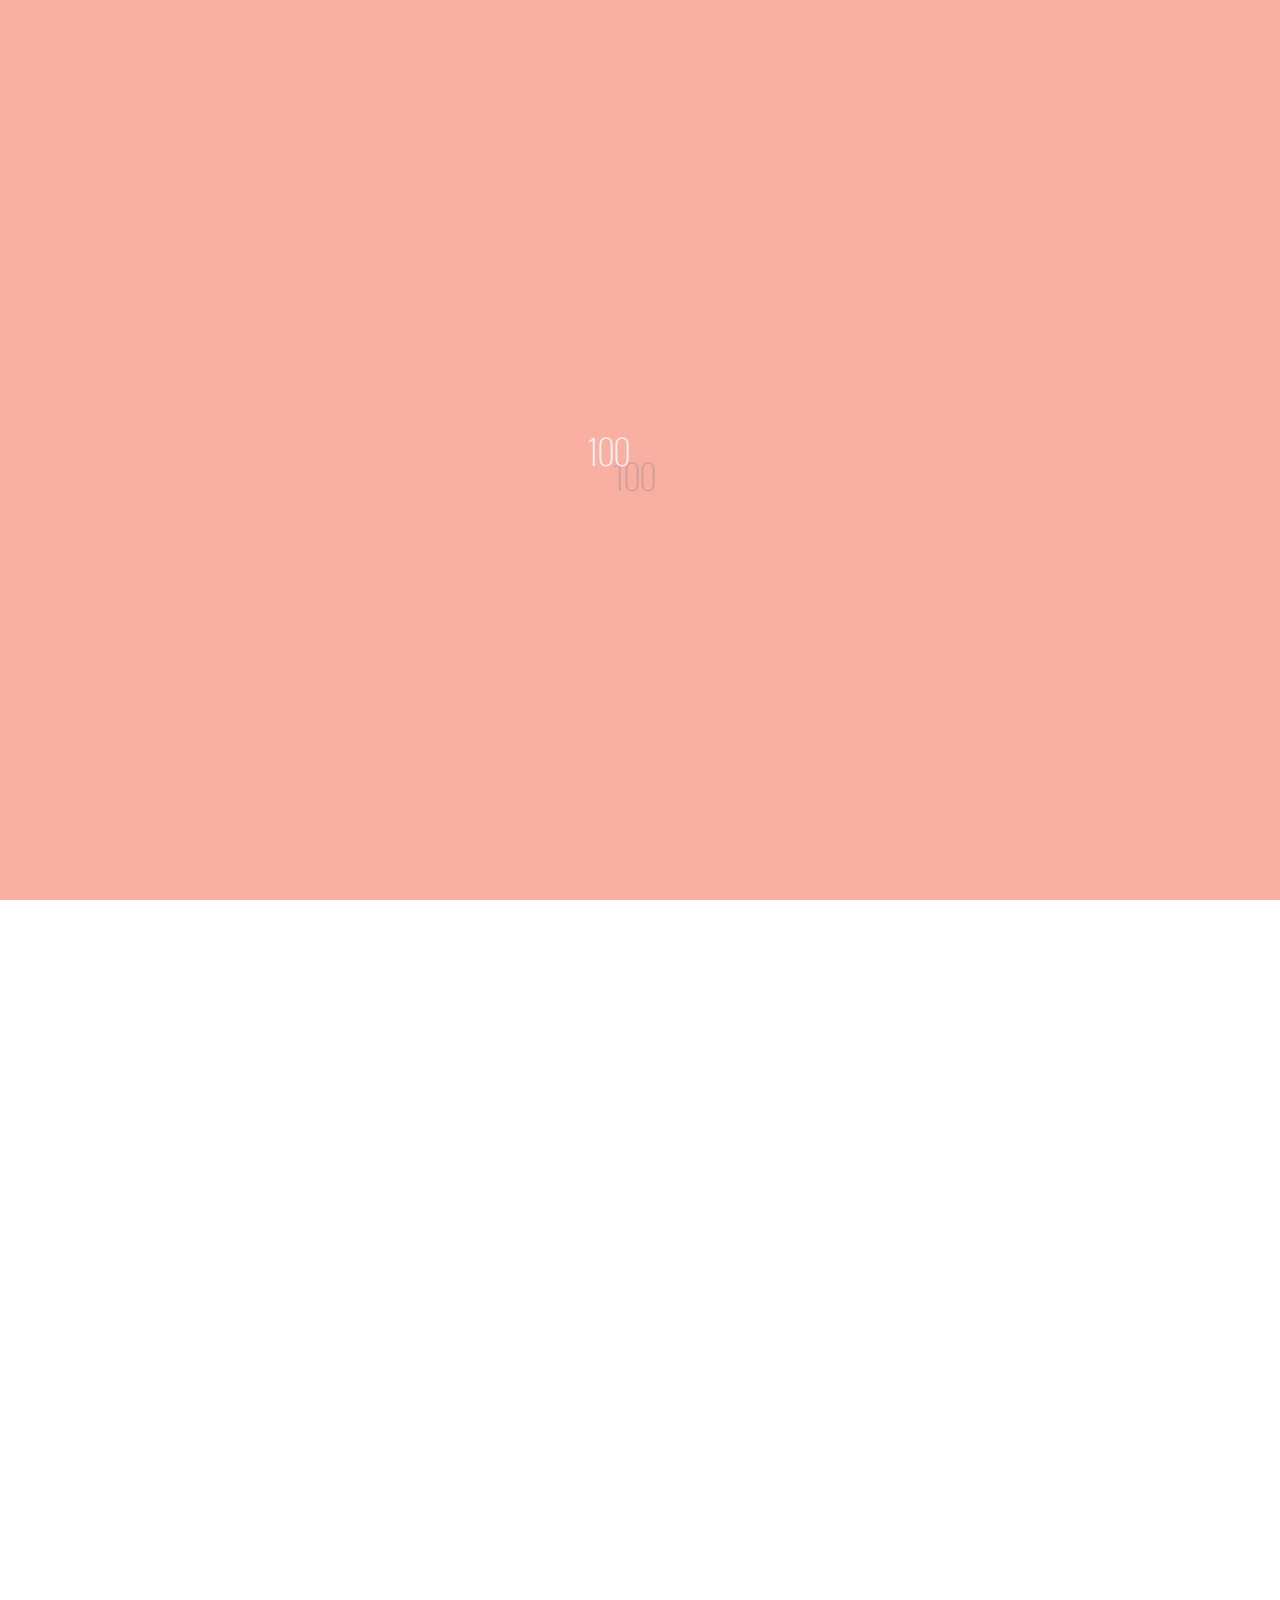
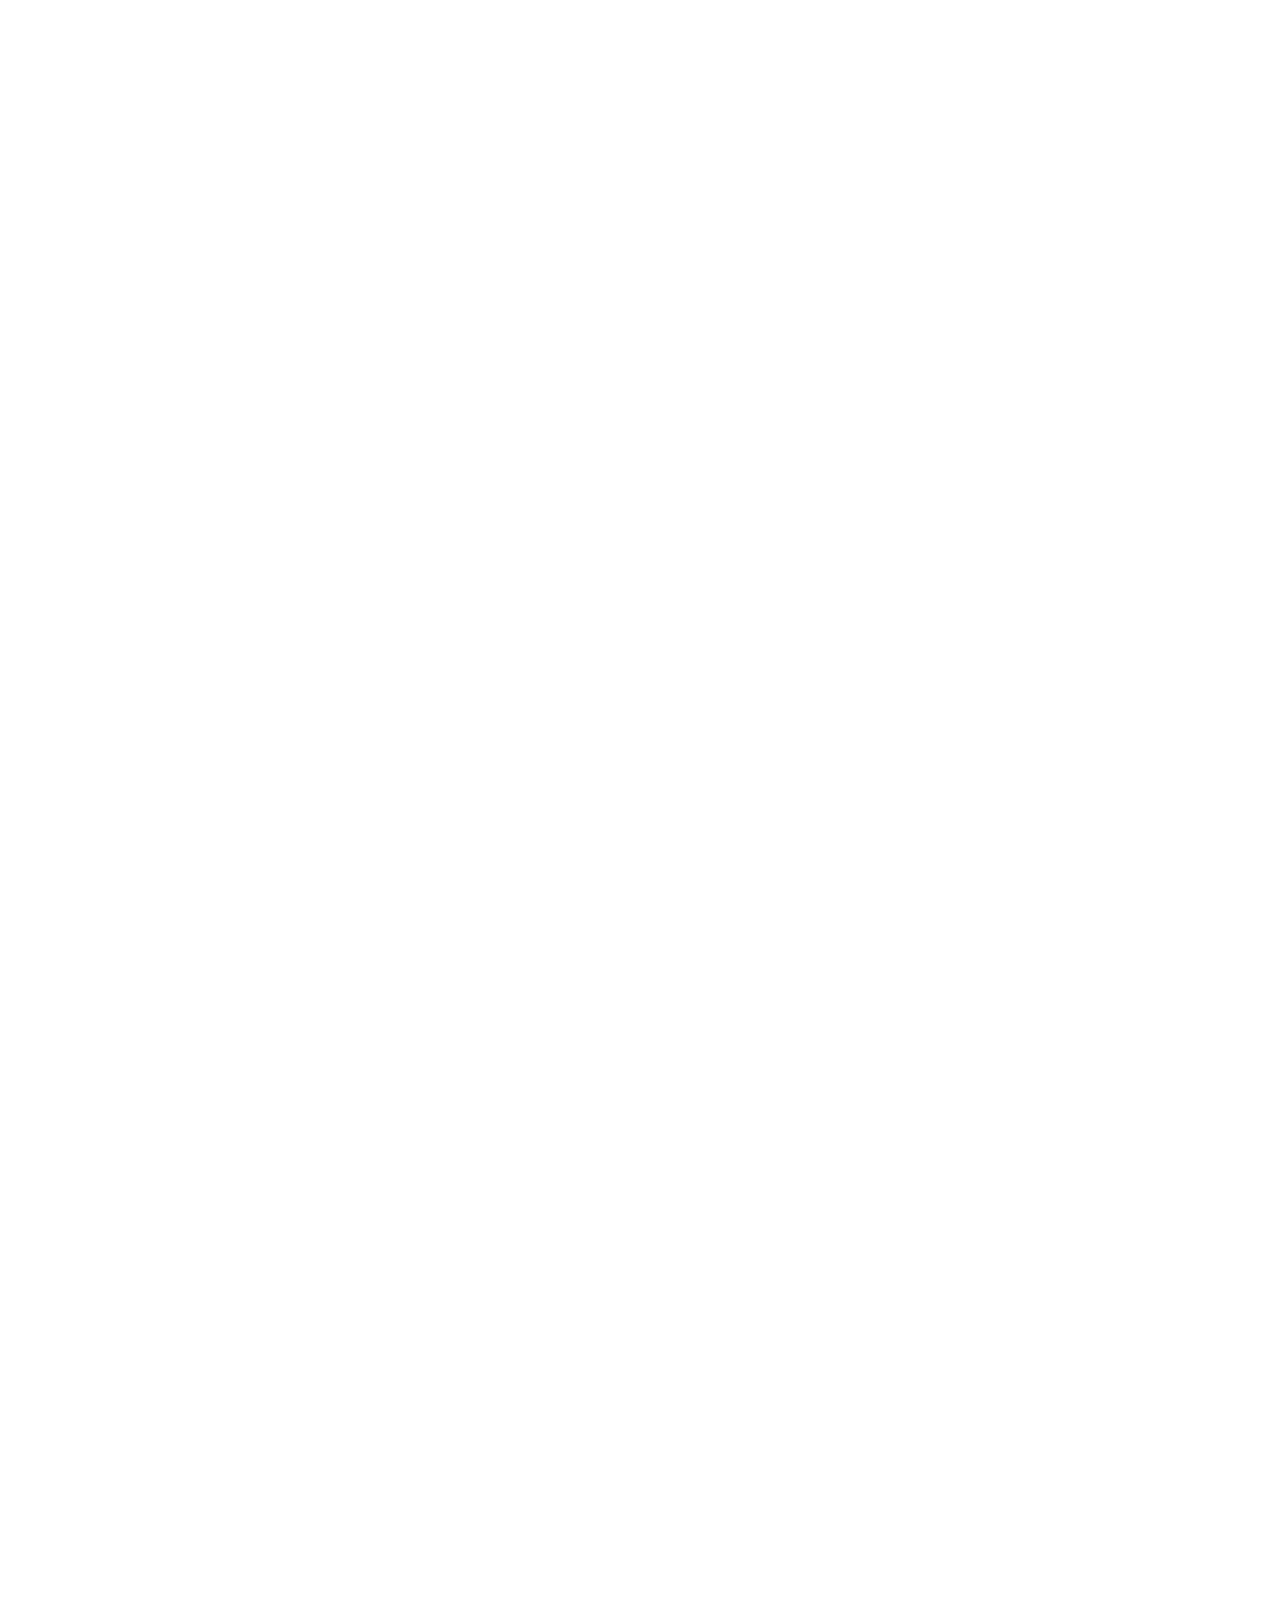
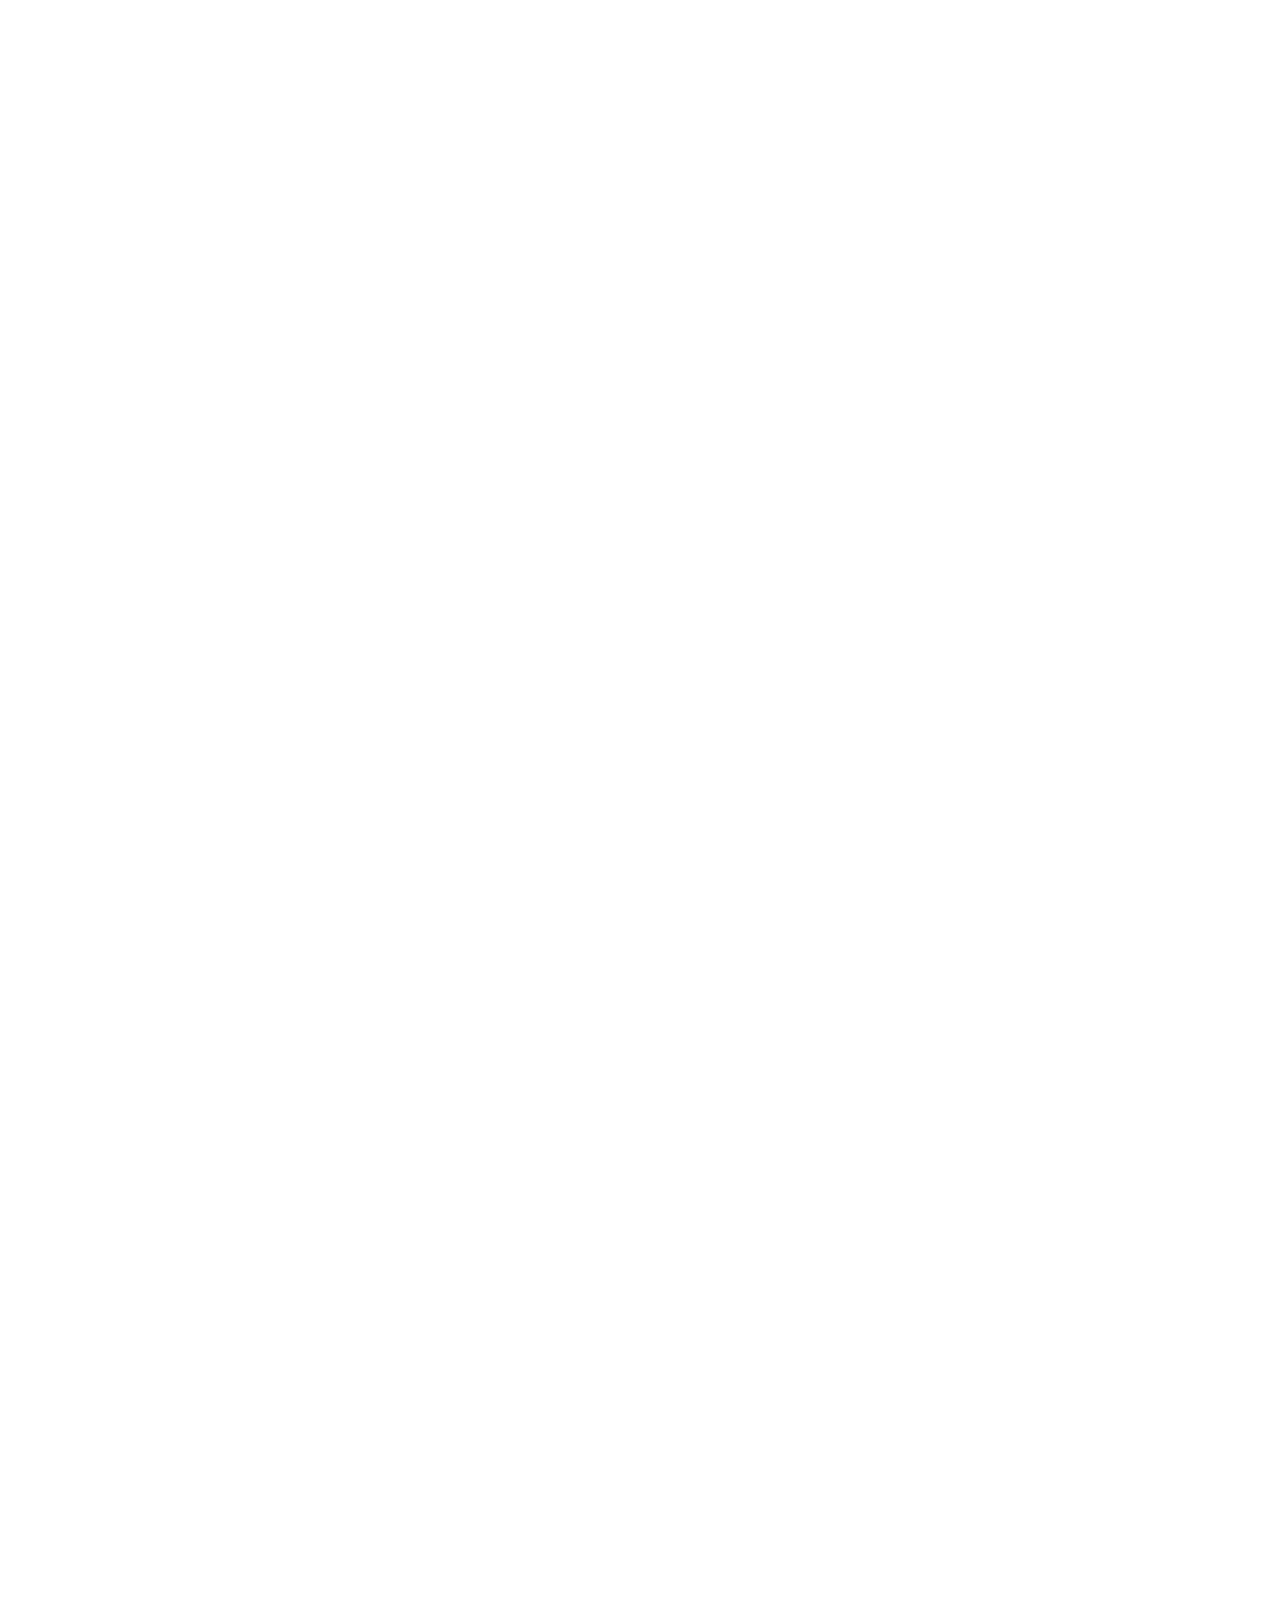
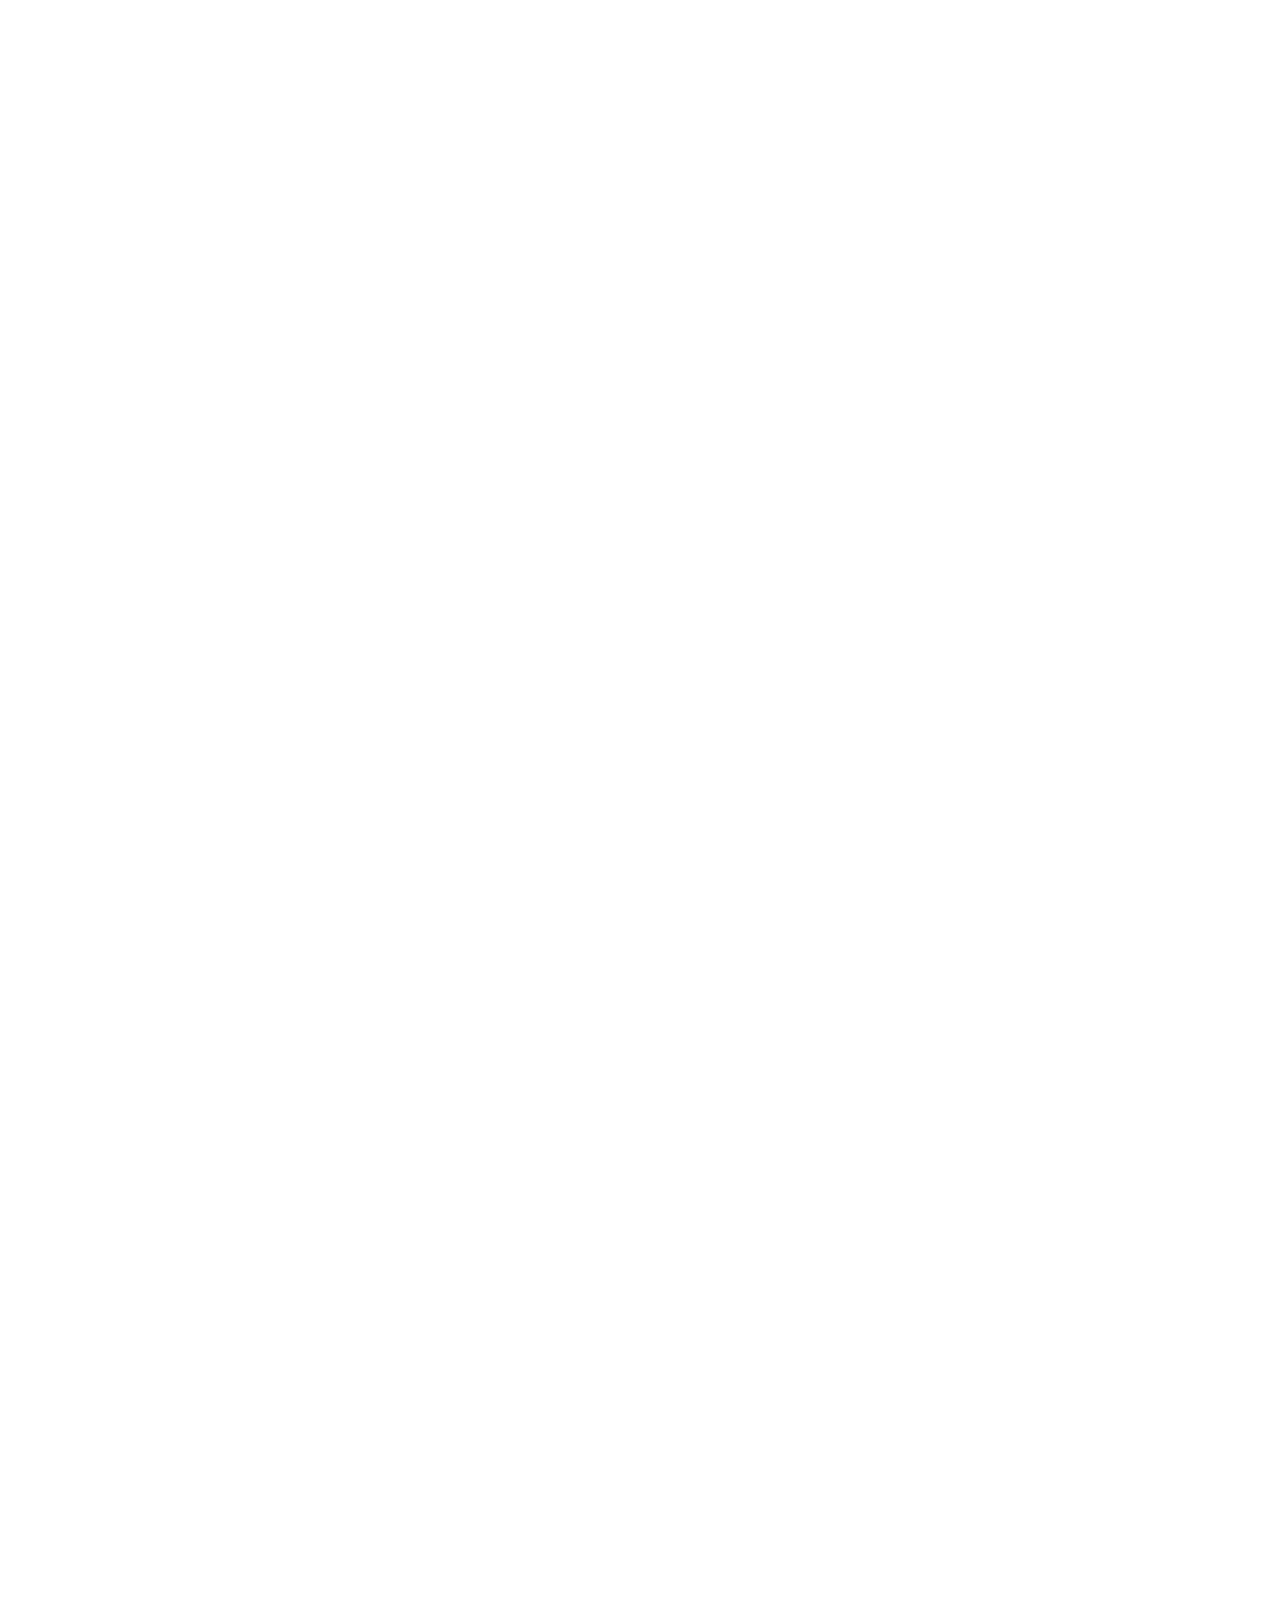
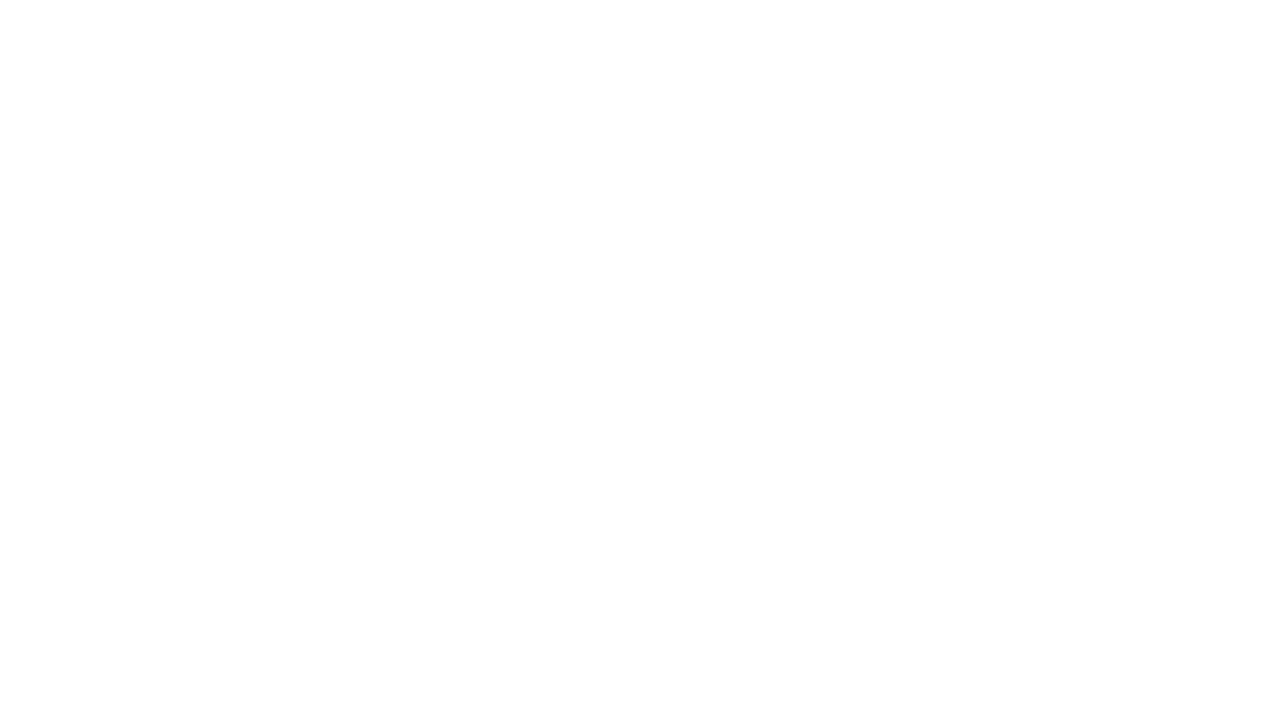
==== index.html @ 68d8e2ee "提交个人站" ====
<!DOCTYPE HTML>
<html lang="en">
<head>
<!--=============== basic  ===============-->

	<meta charset="UTF-8">
	<title>Cashemir. Responsive One Page Portfolio</title>
	<meta name="description" content="Your website description here">
	<meta name="keywords" content="your, website, keywords, here">
	<meta name="viewport" content="width=device-width, initial-scale=1.0, minimum-scale=1.0, maximum-scale=1.0, user-scalable=no">
	
<!--=============== css  ===============-->	
    <link rel="stylesheet" href="css/font-awesome.min.css">
	<link rel="stylesheet" href="css/normalize.css" type="text/css" media="screen">
	<link rel="stylesheet" href="css/grid.css" type="text/css" media="screen">
	<link rel="stylesheet" href="css/owl.carousel.css" type="text/css" media="screen">
	<link rel="stylesheet" href="css/flexslider.css" type="text/css" media="screen">
	<link rel="stylesheet" href="css/magnific-popup.css" media="all">
	<link rel="stylesheet" href="css/superslides.css" type="text/css" media="screen">
	<link rel="stylesheet" href="css/style.css" type="text/css" media="screen">

<!--=============== fonts  ===============-->

	<link href='http://fonts.useso.com/css?family=Oswald:400,700|Open+Sans:400,300' rel='stylesheet' type='text/css'>

<!--=============== modernizr  ===============-->

	<script src="js/modernizr.custom.97074.js"></script>
	
<!--=============== google map ===============-->

	<!--=============== ie styles  ===============-->

	<!--[if IE 8]><link rel="stylesheet" type="text/css" href="css/ie8.css" /><![endif]-->
	
<!--=============== favicons ===============-->

	<link rel="shortcut icon" href="images/favicon.ico">

</head>

<body onLoad="initialize()">

<div id="main">

<!--=============== navigation ===============-->

	<div class="navigation isDown">
	
		<div class="nav-overlay"></div>
		
		<div class="nav-button transition">
			<span></span>
			<span></span>
			<span></span>
		</div>
		
		<div class="inner">
			<img src="images/logo.png" class="logo" alt="" title="">
			
			<div class="link-holder" id="nav">
				<ul>
					<li class="current"><a href="#about" class="scroll-link">About</a></li>
					<li><a href="#team" class="scroll-link">Team</a></li>
					<li><a href="#servises" class="scroll-link">Services</a></li>
					<li><a href="#portfolio" class="scroll-link">Portfolio</a></li>
					<li><a href="#prices" class="scroll-link">Prising</a></li>
					<li><a href="#contacts" class="scroll-link">Contacts</a></li>
					<li><a href="blog.html">Blog</a></li>
					<li><a href="shortcodes.html">Shortcodes</a></li>
<li><a href="http://www.cssmoban.com">More themes</a></li>
				</ul>
			</div>
			
		</div>
	
		<div class="social-list">
			
			<ul>
				<li><a href="#"  target="_blank"><i class="fa fa-facebook fa-2x"></i></a></li>
				<li><a href="#"  target="_blank"><i class="fa fa-twitter fa-2x"></i></a></li>
				<li><a href="#"  target="_blank"><i class="fa fa-linkedin fa-2x"></i></a></li>	
			</ul>
						
		</div>	
			 
	</div>	<!--=============== navigation end ===============-->
		
	<div class="overlay fixed-overlay body-overlay"></div>	
	
	<div class="wrapper">
	
<!--=============== intro slide ===============-->

	<div id="intro">
	
		<div id="topSlide">
		<div class="player"></div>
			<div id="slides">
				<ul class="slides-container">
				
					<!-- Slide 1 -->
				
					<li>
						<div class="rester"></div>
							<div class="container">
								<h3>Responsive one page portfolio</h3>
								<h1 class="white">We are <span>Cashemir</span></h1>
								<div class="patern clear"><span></span></div>
							</div>
			
					</li>
	
					<!-- Slide 2 -->
					
					<li>
						<div class="rester"></div>
							<div class="container">
								<h3>Personal or Team</h3>				
								<h1 class="white"><span>Two</span> Versions</h1>
								<div class="patern clear"><span class="right"></span></div>
							</div>
	
					</li>	
	
					<!-- Slide 3 -->
					
					<li>
						<div class="rester"></div>
							<div class="container ">
								<h3>Four colors</h3>					
								<h1 class="white">Slider <span>or</span> Video </h1>
								<div class="patern clear"><span></span></div>
							</div>
	
					</li>
				</ul>

				<div class="slides-navigation">
				  <a href="#" class="prev"><i class="fa fa-long-arrow-left fa-2x"></i></a>
				  <a href="#" class="next"><i class="fa fa-long-arrow-right fa-2x"></i></a>
				</div>
				
  			</div>
			<a href="#about" class="start"><img src="images/start.png" alt="" title=""></a>
			
		</div> 
		
	</div><!--=============== intro end ===============-->

	
<!--=============== section about ===============-->

	<div id="about" class="sections ws">
		<div class="content">
			<div class="container">
			<h3 class="sections-head">Who we are</h3>
				<h2>About us</h2>
				
					<div id="owl-demo" class="owl-carousel">
	 
					<!-- slide 1-->
					
					  <div class="item fist-slide">
					  <div class="small-separator"></div>
					  <p>With clients all over the world and expertise in everything digital, we are ambitious, growing fast and committed to providing the best digital services. We have an impeccable track record for helping our customers gain popularity in the online world and beyond.</p>
	
						<img src="images/ipad7.png" class="present-block animaper" alt="" title="">
					  
						<div class="customNavigation">
							<a class="btn next-slide transition lanch-sklills">next</a>
						</div>
					  
					  </div>
					  
					<!-- slide 2 -->  
					
					  <div class="item">
	
	
						<div class="grid-2 respmem">
						
						<h3 class="bigtext">Our Philosophy</h3>
						<div class="small-separator"></div>
						
						<p>Sed ut perspiciatis unde omnis iste natus error sit voluptatem accusantium doloremque laudantium, totam rem aperiam, eaque ipsa quae ab illo inventore veritatis et quasi architecto beatae vitae dicta sunt explicabo. Donec ut volutpat metus. Aliquam tortor lorem, fringilla tempor dignissim at, pretium et arcu. </p>
						
						</div>
						
						<div class="grid-2 respmem">
						
							<h3 class="bigtext">Our Mision</h3>
							<div class="small-separator"></div>
							<p> Donec ut volutpat metus. Aliquam tortor lorem, fringilla tempor dignissim at, pretium et arcu. Sed ut perspiciatis unde omnis iste natus error sit voluptatem accusantium doloremque laudantium, totam rem aperiam, eaque ipsa quae ab illo inventore veritatis. Donec ut volutpat metus.</p>
							
						</div>	
									  
						<div class="grid-2 respmem">
						
							<h3 class="bigtext">Our skills</h3>
							<div class="small-separator"></div>
							<div class="skillbar-holder">
							
								<div class="skillbar-title" ><span>HTML5</span></div>
								<div class="skill-bar-percent">75%</div>
								<div class="skillbar clearfix " data-percent="75%">
									<div class="skillbar-bar"></div>
								</div>
							
								<div class="skillbar-title"><span>CSS3</span></div>	
								<div class="skill-bar-percent">100%</div>												
								<div class="skillbar clearfix " data-percent="100%">
									<div class="skillbar-bar"></div>
								</div>
								
								<div class="skillbar-title" ><span>WORDPRESS</span></div>
								<div class="skill-bar-percent">85%</div>					
								<div class="skillbar clearfix " data-percent="85%">
									<div class="skillbar-bar" ></div>
								</div>
								
								<div class="skillbar-title" ><span>LOGO DESIGN</span></div>
								<div class="skill-bar-percent">55%</div>					
								<div class="skillbar clearfix" data-percent="55%">
									<div class="skillbar-bar" ></div>
								</div>
													
							</div>
						
						</div>
							
						<div class="customNavigation clear">
							 <a class="btn close transition">next</a>
						</div>			  
					  
					</div>
	
				</div>
			
			</div>
		</div>
	</div><!--=============== section about end ===============-->
	
	
<!--=============== section facts ===============-->
	
	<div id="facts"  class="sections nobg">
		<div class="content">
			<div class="rester"></div>
			<div class="rester black"></div>
			<div class="container">
				<h3 class="sections-head">Some fun facts</h3>
				<div class="small-separator ws"></div>
				<ul>
					<!-- fact 1-->
					<li class="grid-2"> 
						
						<div class="milestone-counter">
							
							<div class="stats animaper">
								<div class="num" data-content="91" data-num="91">0</div>
							</div>
								
						</div>
						
						<h6><i class="fa fa-users fa-2x"></i><span>Our Clients</span></h6>	
						 
					</li>
					 <!-- fact 2-->  
					<li class="grid-2"> 
					
						<div class="milestone-counter">
			
							<div class="stats animaper">
								<div class="num" data-content="61" data-num="61">0</div>
							</div>
								
						</div>
							 
						<h6><i class="fa fa-rocket fa-2x"></i><span>Projects completed</span></h6>
						 
					</li>
					 <!-- fact 3-->  
					<li class="grid-2"> 
					
						<div class="milestone-counter">
			
							<div class="stats animaper">
								<div class="num" data-content="70" data-num="70">0</div>
							</div>
						</div>
							 
						<h6><i class="fa fa-laptop fa-2x"></i><span>Websites published</span></h6>	
					</li>
				</ul> 
																		   
			</div>
		</div>		
	</div>  <!--=============== section facts end ===============--> 
	
<!--=============== section team ===============-->

<div id="team" class="sections animaper ws">

	<div class="content">
	
		<div class="quote-icon"><i class="fa fa-male"></i></div>
	
		<div class="container">
		
			<h3 class="sections-head">Our team</h3>
			<h2>Meet our team</h2>
				<div class="clear"></div>
			<div class="small-separator sepcolor"></div>
			<div class="clear"></div>
			<p> We small, friendly and talented team. We  helping our customers gain popularity in the online world.</p>
			<div class="member-box  animaper">
						
				<div class="moreinfo notvisible">
					<img src="images/photos/1.jpg" class="member-photo respimg" alt="" title="">
					<div class="member-skils">
						<div class="overlay  team-overlay"></div>
						<div class="skillbar-holder ms">				
								
							<div class="skillbar-title-member"><span>HTML5</span></div>					
							<div class="skill-bar-percent-member">45%</div>					
							<div class="skillbar-member" data-percent="45%">
								<div class="skillbar-bar-member"></div>
							</div>
										
							<div class="skillbar-title-member"><span>CSS3</span></div>
							<div class="skill-bar-percent-member">95%</div>
							<div class="skillbar-member" data-percent="95%">
								<div class="skillbar-bar-member"></div>
							</div>
										
							<div class="skillbar-title-member"><span>Javascript</span></div>
							<div class="skill-bar-percent-member">55%</div>
							<div class="skillbar-member" data-percent="55%">
								<div class="skillbar-bar-member"></div>
							</div>	
																
						</div>
					<div class="clear"></div>	
					<p class="clear">There are many variations of passages of Lorem Ipsum available, but the majority have suffered alteration in some form.</p>
							
						<div class="member-social-list">	
											
							<ul>							
								<li><a href="#"  target="_blank" class="transition"><i class="fa fa-facebook fa-1x"></i></a></li>
								<li><a href="#"  target="_blank" class="transition"><i class="fa fa-linkedin fa-1x"></i></a></li>
								<li><a href="#"  target="_blank" class="transition"><i class="fa fa-twitter fa-1x"></i></a></li>								
							</ul>	
									
						</div>
					</div>
				</div> 
							  
				<h3>Antony Fozborn</h3>
							
				<span>Creative Director</span>
																
			</div>
						
			<!-- member 2 -->
						
			<div class="member-box animaper">
						
				<div class="moreinfo notvisible">
					<img src="images/photos/1.jpg" class="member-photo respimg" alt="" title="">
					<div class="member-skils">
						<div class="overlay  team-overlay"></div>
						<div class="skillbar-holder ms">
								
							<div class="skillbar-title-member" ><span>HTML5</span></div>
							<div class="skill-bar-percent-member">85%</div>
							<div class="skillbar-member" data-percent="85%">
								<div class="skillbar-bar-member"></div>
							</div>
										
							<div class="skillbar-title-member" ><span>CSS3</span></div>
							<div class="skill-bar-percent-member">45%</div>
							<div class="skillbar-member" data-percent="45%">
								<div class="skillbar-bar-member"></div>
							</div>
										
							<div class="skillbar-title-member" ><span>Javascript</span></div>
							<div class="skill-bar-percent-member">75%</div>
							<div class="skillbar-member" data-percent="75%">
								<div class="skillbar-bar-member"></div>
							</div>	
																
						</div>
						<div class="clear"></div>	
						<p class="clear">There are many variations of passages of Lorem Ipsum available, but the majority have suffered alteration in some form.</p>
							
						<div class="member-social-list">
							
							<ul>							
								<li><a href="#"  target="_blank" class="transition"><i class="fa fa-facebook fa-1x"></i></a></li>
								<li><a href="#"  target="_blank" class="transition"><i class="fa fa-twitter fa-1x"></i></a></li>
								<li><a href="#"  target="_blank" class="transition"><i class="fa fa-dribbble fa-1x"></i></a></li>								
							</ul>
								
						</div>
					</div>
				</div>
											
				<h3>Jesse Small</h3>
				<span>Web Designer</span>
											  
			</div>
	
			<!-- member 3 -->
						
			<div class="member-box  animaper">
						
				<div class="moreinfo notvisible">
					<img src="images/photos/1.jpg" class="member-photo respimg" alt="" title="">
					<div class="member-skils">
						<div class="overlay  team-overlay"></div>
							<div class="skillbar-holder ms">
													
								<div class="skillbar-title-member" ><span>HTML5</span></div>
								<div class="skill-bar-percent-member">25%</div>
								<div class="skillbar-member" data-percent="15%">
									<div class="skillbar-bar-member"></div>
								</div>
												
								<div class="skillbar-title-member" ><span>CSS3</span></div>
								<div class="skill-bar-percent-member">100%</div>
								<div class="skillbar-member" data-percent="100%">
									<div class="skillbar-bar-member"></div>
								</div>
												
								<div class="skillbar-title-member" ><span>Javascript</span></div>
								<div class="skill-bar-percent-member">85%</div>
								<div class="skillbar-member" data-percent="85%">
									<div class="skillbar-bar-member"></div>
								</div>	
																
							</div>
							<div class="clear"></div>	
							<p class="clear">There are many variations of passages of Lorem Ipsum available, but the majority have suffered alteration in some form.</p>
							<div class="member-social-list">
										
								<ul>								
									<li><a href="#"  target="_blank" class="transition"><i class="fa fa-facebook fa-1x"></i></a></li>
									<li><a href="#"  target="_blank" class="transition"><i class="fa fa-twitter fa-1x"></i></a></li>
									<li><a href="#"  target="_blank" class="transition"><i class="fa fa-google-plus fa-1x"></i> </a></li>									
								</ul>
										
							</div>
						</div>
					</div>  
											  
					<h3>Jessica Braun</h3>
					<span>Clients Support</span>
																							 
				</div>
			
			</div>
			
		</div>	
		
	</div>	<!--=============== section team end ===============-->

<!--=============== section servises ===============-->

	<div id="servises" class="sections nobg">
	
		<div class="content">
		
			<div class="quote-icon"><i class="fa fa-cogs"></i></div>
			<div class="rester"></div>
			<div class="rester red"></div>
			
				<div class="container">
				<h3 class="sections-head white">What we do</h3>
					<h2 class="white">Services</h2>
					<div class="small-separator ws"></div>
					
					
					<p class="white">Lorem ipsum dolor sit amet, consectetur adipiscing elit. Maecenas consectetur et neque ac congue. Sed pulvinar metus eu lectus suscipit tempor. Aliquam arcu massa, mattis eget mattis vitae, porttitor eget eros. Integer ullamcorper eleifend sapien at scelerisque. Ut a metus dictum, eleifend massa convallis, sollicitudin libero. Vestibulum ac ipsum sem. Fusce elementum blandit interdum.</p>
					
					<div class="row" id="service_boxes">
						<div class="service_box animaper">
							<a name="0" class="animbox">Web Design</a>
							
						</div>
						
						<div class="service_box actser animaper">
						
							<a name="1" class="animbox">Development</a>
							
						</div>
						
						<div class="service_box animaper">
						
							<a name="2"  class="animbox">Print Design</a>
							
						</div>
						
					</div> 
				</div>
				
				<div class="serviseslider-holder no-nav">
					<div class="container">
						<div class="serviseslider">
						
							<ul class="slides">
							
								<!-- fist-slide -->
								
								<li>
								
									<div class="icon-holder">
										<i class="fa fa-trophy fa-2x"></i>
									</div>
									
									<h3><span></span>Web Design<span></span></h3>
									
									<h4>Web Design / Responsive / Landing Page</h4>
				
								<p>Nulla tincidunt interdum leo. Cras molestie eros velit, vitae malesuada mauris tincidunt ut. Interdum et malesuada fames ac ante ipsum primis in faucibus. Duis mollis nec leo at viverra. Ut quis malesuada urna. Nunc cursus aliquet est. In sit amet risus sed lacus tincidunt volutpat. Vestibulum et posuere purus.</p>
				
								</li>
								
								<!-- second-slide -->
								
								<li>
								
									<div class="icon-holder">
										<i class="fa fa-heart-o fa-2x"></i>
									</div>
									
									<h3><span></span>Development<span></span></h3>
									<h4>CMS Implementation / Web Apps / Mob Apps</h4>
	
									<p>Aenean at lacus nec odio condimentum egestas. Pellentesque et pellentesque orci. Donec in commodo sapien. Donec id ante odio. Sed ut mollis nisl. Duis eu dapibus leo. Etiam nec nisl non mi aliquam laoreet sed nec nulla. Integer ultrices laoreet urna, et congue magna tempus nec. Phasellus purus felis, commodo a suscipit et, consectetur id diam. Proin ullamcorper id neque eget pulvinar.</p>
				
								</li>
									
								<!-- third-slide -->
											
								<li>
								
									<div class="icon-holder">
										<i class="fa fa-pencil fa-2x"></i>
									</div>
									
									<h3><span></span>Print Design<span></span></h3>
									<h4>Branding / Posters / Flyers</h4>
								
									<p>Vestibulum accumsan viverra facilisis. Sed at euismod elit, eu convallis felis. Pellentesque pretium tellus non nisl placerat posuere. Integer velit dolor, porta ut pretium vitae, adipiscing vitae elit. Maecenas condimentum justo mattis condimentum iaculis. Morbi faucibus, magna eu rhoncus cursus, ante augue sodales sapien, ac convallis lorem arcu ac risus. Vestibulum commodo tellus id felis porttitor pharetra. In metus magna, posuere at libero et, ultricies feugiat urna. Sed posuere malesuada commodo. </p>
					
							</li>
									
						</ul>
						
					</div>
		
				</div>
				
			</div>
		</div>
	</div><!--=============== section servises end ===============-->
		
<!--=============== section testimontals ===============-->

	<div id="testimonials" class="sections nobg">
		<div class="content">
			<div class="quote-icon"><i class="fa fa-quote-right"></i></div>
			<div class="rester"></div>
			<div class="rester black"></div>
			
			<div class="container">
			

				
				
				<div class="clear"></div>
				
					<div id="clientsay" class="owl-carousel">
					
					<!--1 testimontal -->
					
						<div class="item">
					
							<p>" Aliquam tortor lorem, fringilla tempor dignissim at, pretium et arcu. Sed ut perspiciatis unde omnis iste natus error sit  "</p>
							<span>- Quincafe Via Facebook -</span>
							
						</div>
						
					<!--2 testimontal -->
						
						<div class="item">
	
							<p>" Interdum et malesuada fames ac ante ipsum primis in faucibus. Duis mollis nec leo at viverra. Ut quis malesuada urna. Nunc cursus aliquet est "</p>
							<span>- Bayzug via Twitter -</span>
							
						</div>
	
					<!--3 testimontal -->
						
						<div class="item">
		
							<p>" There are many variations of passages of Lorem Ipsum available, but the majority have suffered alteration in some form "</p>
							<span>- Evroname via Facebook -</span>
							
						</div>
						
					</div>
				
				</div>
							
		</div>
		
	</div><!--=============== section testimontal end ===============-->							 	
	
<!--=============== section portfolio ===============-->

	<div id="portfolio" class="sections ws">
	
		<div class="content">
		
			<div class="quote-icon"><i class="fa fa-suitcase"></i></div>
			<div class="container grid1">
				<h3 class="sections-head">Portfolio</h3>
				<h2>Our work</h2>
				
				<div class="small-separator"></div>	
				<p> Morbi faucibus, magna eu rhoncus cursus, ante augue sodales sapien, ac convallis lorem arcu ac risus. Vestibulum commodo tellus id felis porttitor pharetra. In metus magna, posuere at libero et, ultricies feugiat urna. Sed posuere malesuada commodo. </p>
			</div>
				
			<!-- portfolio filters -->

			<div id="options" class="clear">
		
			  <ul id="filters" class="option-set" data-option-key="filter">
			  
				<li class="filter actcat" data-filter="all">All</li>
				<li class="filter" data-filter="category_1">Web </li>
				<li class="filter" data-filter="category_2">Design</li>
				<li class="filter" data-filter="category_3">Branding</li>
				<li class="filter" data-filter="category_4">Video</li>
				
			  </ul>
			  
			</div> 	
			
			<!-- Projects links -->
			
			<div class="aih">
			
				<ul id="folio_container" class="grid-full animaper">
				
				<!-- 1 project -->
				
					<li class="box  mix category_1 mix_all">
						<a href="#!projects/project-1.html">
							<img src="images/folio/1.jpg" class="respimg" alt="" title="">
							<div class="folio-name clear">
								<div class="folio-overlay">
									<span class="overlay red"></span>
									<h4>Vestibulum</h4>							
									<h6>design / web</h6>
								</div>
							</div>
						</a>
						
					</li>
					
				<!-- 2 project -->
					
					<li class="box mix category_4 mix_all">
						<a href="#!projects/project-2.html">
							<img src="images/folio/1.jpg" class="respimg" alt="" title="">
							<div class="folio-name clear">
								<div class="folio-overlay">
									<span class="overlay red"></span>
									<h4>Phasellus</h4>
									<h6>design / web</h6>
								</div>
							</div>
						</a>	
					</li>
					
				<!-- 3 project -->	
				
					<li class="box  mix category_3 mix_all">
						<a href="#!projects/project-3.html">
							<img src="images/folio/1.jpg" class="respimg" alt="" title="">
							<div class="folio-name clear">
								<div class="folio-overlay">
									<span class="overlay red"></span>
									<h4>Mauris</h4>
									<h6>branding / video</h6>
								</div>
							</div>
						</a>
					</li>
					
				<!-- 4 project -->
					
					<li class="box  mix category_4 mix_all">
						<a href="#!projects/project-4.html">
							<img src="images/folio/1.jpg" class="respimg" alt="" title="">
							<div class="folio-name clear">
								<div class="folio-overlay">
									<span class="overlay red"></span>
									<h4>Vivamus gravida</h4>
									<h6>branding / video</h6>
								</div>
							</div>
						</a>
					</li>
					
				<!-- 5 project -->	
				
					<li class="box mix category_2 mix_all">
						<a href="single-project.html">
							<img src="images/folio/1.jpg" class="respimg" alt="" title="">
							<div class="folio-name clear">
								<div class="folio-overlay">
									<span class="overlay red"></span>
									<h4>Aliquam</h4>
									<h6>Single Project</h6>
								</div>
							</div>
						</a>
					</li>
					
				<!-- 6 project -->
					
					<li class="box mix category_2 mix_all">
						<a href="#!projects/project-6.html">
							<img src="images/folio/1.jpg" class="respimg" alt="" title="">
							<div class="folio-name clear">
								<div class="folio-overlay">
									<span class="overlay red"></span>
									<h4>Fusce</h4>
									<h6>branding / design</h6>
								</div>
							</div>
						</a>	
					</li>
					
				<!-- 7 project -->	
				
					<li class="box mix category_3 mix_all">
						 <a href="#!projects/project-7.html">
							<img src="images/folio/1.jpg" class="respimg" alt="" title="">
							<div class="folio-name clear">
								<div class="folio-overlay">
									<span class="overlay red"></span>
									<h4>Integer a porta</h4>
									<h6>branding / web</h6>
								</div>
							</div>
						</a>	
					</li>
					
				<!-- 8 project -->
					
					<li class="box mix category_1 mix_all">
						<a href="#!projects/project-8.html">
							<img src="images/folio/1.jpg" class="respimg" alt="" title="">
							<div class="folio-name clear">
								<div class="folio-overlay">
									<span class="overlay red"></span>
									<h4>Sed nec</h4>
									<h6>Web / design</h6>
								</div>
							</div>
						</a>	
					</li>
					
				</ul>
				
			</div>

			 <!-- ajax-section -->
			 
			<div class="clear"></div>
			<div id="ajax-section">     
				<div id="loader"></div>
				<div id="ajax-content-outer">
					<div id="ajax-content-inner"></div>
				</div>
				<div id="project-navigation">
					<ul>
						<li id="prevProject"><a href="#"></a></li>
						<li id="nextProject"><a href="#"></a></li>
					</ul>  
				</div>
				<div id="closeProject">
					<div class="grid-3">
						<a href="#/">Close</a>
					</div>               
				</div>                  
			</div>
			<!-- ajax-section end -->
					
		</div>

	</div>	<!--=============== section portfolio end ===============-->
		
<!--=============== section subscribe ===============-->

	<div id="subscribe" class="sections nobg">
		<div class="content">
		<div class="quote-icon"><i class="fa fa-rss"></i></div>
			<div class="rester"></div>
			<div class="rester black"></div>
			<div class="container">
					
				<h3 class="sections-head">Subscribe</h3>
				<div class="small-separator ws"></div>
				<div class="clear"></div>
							
				<div class="subcribe">
					<span class="overlay suboverlay"></span>
					<fieldset>
						<form class="subscriptionForm" method="post">
							<input id="subscriptionForm" class="inputForm" type="text" value="Enter Your Email Address" onFocus="if (this.value=='Enter Your Email Address') this.value=''" onBlur="if (this.value==''){this.value='Enter Your Email Address'}" />
							<input type="submit" id="submitButton" class="transition" value="Send">
						</form>
						
						<div id="success">Thanks for your subscription</div>
						<div id="error">Please enter a valid email address</div>
						
					</fieldset>
				</div> 										
			</div>
		</div>	
	</div>	<!--=============== section subscribe end ===============-->


<!--=============== section prising ===============-->	

	<div id="prices" class="sections ws">
		<div class="content">
		<div class="quote-icon"><i class="fa fa-usd"></i></div>
			<div class="container">
			<h3 class="sections-head">Pricing tables</h3>
				<h2>Our Prices</h2>
				
				<div class="small-separator"></div>
				
				<p>Interdum et malesuada fames ac ante ipsum primis in faucibus. Duis mollis nec leo at viverra. Ut quis malesuada urna. Nunc cursus aliquet est.</p>
				
				<div id="priceSlider" class="owl-carousel">	
				
					<!--1 plan -->	
						  
					<div class="item">
								
						<div class="plan">
							<ul class="planContainer transition2">
								<li><h3>Plan 1</h3></li>
								<li class="price">
									<div class="price-nominal"><span>$</span> 30 <span>.00</span></div>
									<div class="term">Per month</div>
								</li>
								<li>
									<ul class="options">
										<li class="nocolor">2x <span>option 1</span></li>
										<li>Free <span>option 2</span></li>
										<li class="nocolor">Unlimited <span>option 3</span></li>
										<li>Unlimited <span>option 4</span></li>
										<li class="nocolor">1x <span>option 5</span></li>
									</ul>
								</li>
								<li class="button"><a href="#contacts" class="order">Order</a></li>
							</ul>
						</div>
																				
					</div>
								
					<!--2 plan -->
								
					<div class="item">
								
						<div class="plan">
							<ul class="planContainer transition2">
								<li><h3>Plan 2</h3></li>
								<li class="price hot">
									<div class="price-nominal"><span>$</span> 70 <span>.00</span></div>
									<div class="term">Per month</div>
								</li>
								<li>
									<ul class="options">
										<li class="nocolor">2x <span>option 1</span></li>
										<li>Free <span>option 2</span></li>
										<li class="nocolor">Unlimited <span>option 3</span></li>
										<li>Unlimited <span>option 4</span></li>
										<li class="nocolor">1x <span>option 5</span></li>
									</ul>
								</li>
								<li class="button"><a href="#contacts" class="order hot">Order</a></li>
							</ul>
						</div>
																				
					</div>
								
					<!--3 plan -->
					
					<div class="item">
								
						<div class="plan">
							<ul class="planContainer transition2">
								<li><h3>Plan 3</h3></li>
								<li class="price">
									<div class="price-nominal"><span>$</span> 90 <span>.00</span></div>
									<div class="term">Per month</div>
								</li>
								<li>
									<ul class="options">
										<li class="nocolor">2x <span>option 1</span></li>
										<li>Free <span>option 2</span></li>
										<li class="nocolor">Unlimited <span>option 3</span></li>
										<li>Unlimited <span>option 4</span></li>
										<li class="nocolor">1x <span>option 5</span></li>
									</ul>
								</li>
								<li class="button"><a href="#contacts" class="order">Order</a></li>
							</ul>
						</div>
																				
					</div>
								
					<!--4 plan -->
					<div class="item">
								
						<div class="plan">
							<ul class="planContainer transition2">
								<li><h3>Plan 4</h3></li>
								<li class="price">
									<div class="price-nominal"><span>$</span> 120 <span>.00</span></div>
									<div class="term">Per month</div>
								</li>
								<li>
									<ul class="options">
										<li class="nocolor">2x <span>option 1</span></li>
										<li>Free <span>option 2</span></li>
										<li class="nocolor">Unlimited <span>option 3</span></li>
										<li>Unlimited <span>option 4</span></li>
										<li class="nocolor">1x <span>option 5</span></li>
									</ul>
								</li>
								<li class="button"><a href="#contacts" class="order">Order</a></li>
							</ul>
						</div>
																				
					</div>					
				</div>																
			</div>
		</div>				
	</div><!--=============== section prising end ===============-->
	

<!--=============== section clients ===============-->	

	<div id="clientlist" class="no-nav">
		<div class="content">
		
			<div class="client-carusel-holder no-nav">
			
				<div class="container">
				
					<div id="client-carusel" class="owl-carousel">
					
						<div class="item">
							<img src="images/clients/1.png" class="respimg" alt="" title="">
						</div>
						
						<div class="item">
							<img src="images/clients/2.png" class="respimg" alt="" title="">
						</div>
						
						<div class="item">
							<img src="images/clients/3.png" class="respimg" alt="" title="">
						</div>
						
						<div class="item">
							<img src="images/clients/4.png" class="respimg" alt="" title="">
						</div>
						
						<div class="item">
							<img src="images/clients/5.png" class="respimg" alt="" title="">
						</div>
						
						<div class="item">
							<img src="images/clients/6.png" class="respimg" alt="" title="">
						</div>
						
					</div>
					
				</div>
			
			</div>
		</div>
	</div>	<!--=============== section clients end ===============-->
	
<!--=============== section contacts ===============-->

	<div id="contacts" class="sections nobg">
		<div class="content">
			<div class="rester"></div>
			<div class="rester black"></div>
			<div class="quote-icon to-top"><i class="fa fa-angle-up"></i></div>
			<div class="container">
			
				<!--contact form -->
									
				<div class="contactForm clear">
					<fieldset id="contact_form">											
								
						<div class="grid-half">
							<label for="name">Name</label>
							<input type="text" name="name" id="name" />
						</div>
								
						<div class="grid-half">
							<label for="email" class="em">Email</label>
							<input type="text" name="email" id="email"  class="right" />
						</div>
								
						<label for="message" class="m-top">Message</label>
						<textarea name="message"  id="message" ></textarea>
								
						<div class="clear"></div>
															
						<label>
							<button class="submit_btn transition" id="submit_btn">SEND</button>
						</label>
						<div id="result"></div>
						
					</fieldset>
						
				</div>
		
				<div class="contact-details">
				
	
					<div class="grid-2">
						<div class="smallicon animaper phone"><i class="fa fa-mobile fa-2x"></i></div>
						<span>+7(111)123456789</span>
					</div>
						
					<div class="grid-2 showform">
						<div class="smallicon actform  animaper"><i class="fa fa-envelope-o fa-2x"></i></div>
						<span>yourmail@domain.com</span>
					</div>
						
					<div class="grid-2">
						<div class="smallicon animaper showmap mnv "><i class="fa fa-home fa-2x"></i></div>
						<span>Third Main Street, 27th Brooklyn,<br> NY City 1000-204 NY</span>
					</div>
						
				</div>						
				
			</div>
			
			<!--map-->
			<div class="mapbox">
				<div class="map-decor"></div>
				<div class="close-map"><img src="images/close-white.png" alt=""><div class="triangle"></div></div>
				<div id="map_canvas"></div>
			</div>
			
			<!-- footer -->
		
			<div class="footer  clear">
			
				<p>Cashemir  ©2014  All rights reserved.More Templates <a href="http://www.cssmoban.com/" target="_blank" title="模板之家">模板之家</a> - Collect from <a href="http://www.cssmoban.com/" title="网页模板" target="_blank">网页模板</a></p>
				<div class="small-separator ws"></div>
				
			</div> <!--footer end-->
			
		</div>
	</div><!--=============== section contacts end ===============-->
		
</div><!--=============== wrapper end ===============-->
		
</div><!--=============== main end ===============-->
 
<!--=============== javascript ===============-->

	<script type="text/javascript" src="js/jquery.min.js"></script>
	<script type="text/javascript" src="js/jpreloader.min.js"></script>
	<script type="text/javascript" src="js/smoothscroll.js"></script>
	<script type="text/javascript" src="js/jquery.easing.1.3.js"></script>
	<script type="text/javascript" src="js/superslides.js"></script>
	<script type="text/javascript" src="js/mixitup.js"></script>
	<script type="text/javascript" defer src="js/jquery.flexslider.js"></script>
	<script type="text/javascript" src="js/jquery.parallax-1.1.3.js"></script>
	<script type="text/javascript" src="js/jquery.scrollTo-1.4.2-min.js"></script>
	<script type="text/javascript" src="js/hoverdir.js"></script>
	<script type="text/javascript" src="js/owl.carousel.min.js"></script>
	<script type="text/javascript" src="js/appear.js"></script>
	<script type="text/javascript" src="js/jquery.nav.js"></script>
	<script type="text/javascript" src="js/fitvids.js"></script>
	<script type="text/javascript" src="js/jquery.lavalamp.min.js"></script>
	<script type="text/javascript" src="js/jquery.magnific-popup.min.js"></script>
	<script type="text/javascript" src="js/scripts.js"></script>
	<script type="text/javascript" src="js/okvideo.js"></script>
	<script type="text/javascript" src="js/initplayer.js"></script>

</body>
</html>
---- css/grid.css ----
@media screen and (min-width: 480px) {
.container {width: 98%;}
.grid-1,.grid-2,.grid-3,.grid-4,.grid-5,.grid-6,.grid-half,.grid-full {width: 96.969696969697%;margin: 0 1.515151515152%;float:left;}
.grid-half {width: 46.969696969697%;margin: 0 1.515151515152%;}
}

@media screen and (min-width: 640px) {
  .grid-1     { width: 13.636363636364%; }
  .grid-2     { width: 30.30303030303%; }
  .grid-3,
  .grid-half  { width: 46.969696969697%; }
  .grid-4     { width: 63.636363636364%; }
  .grid-5     { width: 80.30303030303%; }
  .grid-6,
  .grid-full  { width: 96.969696969697%; }
}
---- css/superslides.css ----
#slides {
  position: relative;
}
#slides .slides-container {
  display: none;
}
#slides .scrollable {
  *zoom: 1;
  position: relative;
  top: 0;
  left: 0;
  overflow-y: auto;
  height: 100%;
}
#slides .scrollable:after {
  content: "";
  display: table;
  clear: both;
}

.slides-navigation {
  margin: 0 auto;
  position: absolute;
  z-index: 4;
  top: 100%;
  margin-top:-40px;
  width: 100%;
}
.slides-navigation a {
  position: absolute;
  display: block;
  color:#fff;
  opacity:0.8;
  padding:4px;
}
.slides-navigation a.prev {
  left: 30px;
}
.slides-navigation a.next {
  right: 30px;
}

.slides-pagination {
  position: absolute;
  z-index: 3;
  bottom: 6px;
  text-align: center;
  width: 100%;
}
.slides-pagination a {
  width: 40px;
  height: 6px;
  border-radius:4px;
  display: -moz-inline-stack;
  display: inline-block;
  vertical-align: middle;
  *vertical-align: auto;
  zoom: 1;
  *display: inline;
  margin: 2px;
  overflow: hidden;
  text-indent: -100%;
  background: #fff;
  opacity:0.8;
}
---- css/style.css ----
@charset "utf-8";
/* ====================
--------------------------------------------------------------
	++++General Styles++++
	++++Typography++++
	++++Content Styles++++
	++++Color Styles++++
	++++Navigation++++
	++++Intro++++
	++++About++++
	++++Team++++
	++++Services++++
	++++Portfolio++++
	++++Ajax content++++
	++++Subscribe++++
	++++Testimonials++++
	++++Prices++++
	++++Clients++++
	++++Contacts++++
	++++Footer++++
	++++CSS Animation++++
	++++Media++++
*/
/* ====================
General Style
--------------------------------------------------------------*/

html{
	overflow-x:hidden !important;
	height:100%;
}
body{
	margin: 0;
	padding: 0;
	font-family: 'Open Sans', sans-serif;
	font-weight: 400;
	font-size: 1em;
	color: #000;
	background:#fff;
	height:100%;
	text-align:center;
}
.clear{
	clear:both;float:none;
}
@-o-viewport {
	width: device-width;
}
@-ms-viewport {
	width: device-width;
}
@viewport {
	width: device-width;
}

/* ====================
Typography
--------------------------------------------------------------*/
h1 {
	font-size: 4.46666666667em;
	text-transform: uppercase;
	letter-spacing: 0.20em;
	font-weight: 400;
	line-height: 1.17em;	
}
h2 {
	font-size: 3.2em;
	letter-spacing: 0.10em;
	font-weight: 300;
	color: #666;
	font-family: 'Oswald', sans-serif;	
}
h3 {
	font-size: 1em;
	text-transform: uppercase;
	letter-spacing: 0.20em;
	font-weight: 200;
}
h4 {
	font-size: 0.9em;
	text-transform: uppercase;
	font-weight: 200;	
}
h5 {
	font-size: 0.8em;
	font-weight: 200;
}
h6 {
	font-size: 0.6em;
	text-transform: uppercase;
	font-weight: 200;
}
.bigtext , .sections-head{
	font-size: 1em;
	text-transform: uppercase;
	letter-spacing: 0.20em;
	font-weight: 200;
	font-family: 'Oswald', sans-serif;
}
.sections-head{
	opacity:0.9;
}
.small-widht{
	max-width:800px;
	margin:0 auto;
}

/* ====================
Content Styles
--------------------------------------------------------------*/

#main{
	opacity:0;
	height:100%;
}
.wrapper{ 
	height:100%; 
	margin-left:50px;
	vertical-align:top; 
	position: absolute; 
	left:0; 
	top:0; 
	right:0;
	z-index:2;
	height:100%;  
}
.container{
	max-width: 1200px;
	width:92%;
	margin:0px auto;
	position: relative;
	zoom:1;
	z-index:2;
}
.container p{
	font-size:0.9em;
	max-width:800px;
	color: #424242;
	line-height: 1.8em;
	padding:10px;
	font-weight:300;
	margin:0 auto;
}
.container p.white, .white, #clientsay p{
	color:#fff !important;
	opacity:1 !important;  
}
.container p.color-gray {
	color:#ccc;
	font-size:24px;
}
.small-separator{
	width:100px;
	height:3px;
	background:#D2D2D2;
	margin:20px auto;
}
#intro, .sections, .no-nav, .social-list{
	width: 100%;
	float:left;
}
.content {
	float:left;
	width:100%;
	position:relative;

}
.rester{
	position:absolute;
	top:0;
	left:0;
	width:100%;
	height:100%;
	z-index:2;
	background:url(../images/raster.png);
}
.ws{
	background:#fff !important;
}
.sections{
	background:#fff;
}
.quote-icon {
	position:absolute;
	top:-36px;
	left:50%;
	margin-left:-35px;
	width:70px;
	height:70px;
	border:2px solid #fff;
	border-radius:100%;
	z-index:4;
	color:#fff;
}
.quote-icon i {
	margin:40% auto
}

/* ====================
Color styles - add you color here 
--------------------------------------------------------------*/

::selection {
	background: #F54F36; 
	color:#fff;
}
::-moz-selection {
	background: #F54F36;
	color:#fff;
}
#jpreBar,.patern span,.red,.nav-button span,.inner-overlay,.skillbar-bar,.serviseslider h3 span,.icon-holder,.subscriptionForm input#submitButton,#loadingProgress,.planContainer .price,.planContainer .button a, .sepcolor,.quote-icon,.skillbar-bar,#facts ul li h6,.skillbar-bar-member,.member-social-list li a,#closeProject a,#ajaxpage a.lanch-project,#clientlist,#contact_form textarea:focus,#contact_form input:focus, .owl-theme .owl-controls .owl-page.active span,.owl-theme .owl-controls .clickable .owl-page:hover span,.slides-pagination a.current,.slides-pagination a:hover,.submit_btn:hover, .pagination a.current-page, .pagination a:hover , .project-details a {
	background:#F54F36;
}
.ajl,.bigtext,.sections-head,.slides-container h1 span,.planContainer .options li,.error,#options li:hover,#options li.actcat,.social-list ul li a:hover,.num,.project-description h3,.project-details h3,.subcribe div#error,.subcribe div#success,.smallicon:hover,.footer, .simple-page-head .content h2 span, .post-body a, .widget h4, .search-submit, .tagcloud a:hover, #comments-title , #reply-title , .controls button:hover, .share-options a:hover, .portfolio-nav a{
	color:#F54F36;
}
#team .content,#options li.back,#subscribe .content,#prices .content, .simple-page{
	border-top:2px solid #F54F36;
}
#facts ul li h6:before {
	border-bottom-color: #F54F36;
}
#testimonials .content{
	border-top:2px solid #F54F36;
	border-bottom:2px solid #F54F36;
}
.actser:after{
	bottom: -20px;
	left: 50%;
	border: solid transparent;
	content: " ";
	height: 0;
	width: 0;
	position: absolute;
	pointer-events: none;
}
.actser:after {
	border-width: 6px;
	margin-left: -6px;
	border-top-color: #F54F36;
}
.inner a:hover , .inner li.current a{
	color:#F54F36;
	border-right:2px solid #F54F36;
}
.customNavigation a.next-slide{
	background:#F54F36 url(../images/pl-small.png) no-repeat center;
}
.customNavigation a.close{
	background:#F54F36 url(../images/close-white.png) no-repeat center;
}
.customNavigation a.btn:hover{
	box-shadow: 0 0 0 2px rgba(255,255,255,0.1), 0 0 10px 10px #F54F36, 0 0 0 10px rgba(255,255,255,0.5);
}
.triangle{
	border-color: transparent #F54F36 transparent transparent;
}
.popup-gallery a span {
	background: #F54F36 url(../images/pl-small.png) no-repeat center;
}
.social-list ul li.back{
	border-top: 1px solid #F54F36;
}
.to-top:after {
	border-bottom-color: #F54F36;
}
.flex-direction-nav .flex-next { 
	background: #F54F36 url(../images/project-next1.png) no-repeat center;
}
.flex-direction-nav .flex-prev {
	background: #F54F36 url(../images/project-prev1.png) no-repeat center;
}

/* =====
page preload
--------------------*/

#jpreOverlay {
	background-color: #292929;
}

#jpreLoader{
	width:600px;
	height:100px;
	position:relative;
	z-index:1;
	margin:0 auto;
}
#jpreBar {
	position:fixed;
	width:100%;
	height:100% !important;
	top:0;
	left:0;
}
#jprePercentage {
	font-family: 'Oswald', sans-serif;
	color:#ddd;
	text-shadow: 26px 25px 0px rgba(0, 0, 0, 0.4);
	text-align:center;
	font-size:35px;
	font-weight:100;
	letter-spacing:-2px;
	z-index:2;
	margin:-26px  0 0 -76px;
}

/* =====
overlays global
--------------------*/

.overlay{
	position:absolute;
	top:0;
	left:0;
	width:100%;
	height:100%;
	opacity:0.9;
}
.fixed-overlay{
	position:fixed;
}
.body-overlay{
	z-index:99;
	background:#292929;
	display:none
}
.red{
	opacity:0.8;
}
.black{
	background: #282426;
	opacity:0.9;
}
.respimg{
	width:100%;
	height:auto;
}
.nobg{
	background-image:none !important;
	background:none !important;
	z-index:2;}
/* ====================
Navigation
--------------------------------------------------------------*/

.navigation{
	position: fixed;
	top:0;
	left:-200px;
	height: 100%;
	z-index: 100;
	width: 200px;
	background: #212121;
}
.nav-overlay{
	background:#212121;
	position:absolute;
	top:0;
	right:-50px;
	width:54px;
	height:100%;
	z-index:-1;
	border-left: 1px solid #101011;
}
.nav-button{
	width:46px;
	height:36px;
	position:absolute;
	top:50%;
	margin-top:-18px;
	right:-46px;
	cursor:pointer;
	padding:4px;
}
.nav-button span{
	width:100%;
	height:4px;
	float:left;
	margin-bottom:6px;
}
.inner{
	float:left;
	position:realtive;
	width:100%;
	height:100%;
	z-index:99;
}
.link-holder {
	max-width:500px;
	margin:30px auto;
	position:relative;
	z-index:2;
}
.inner a{
	width:90%;
	float:left;
	font-size: 16px;
	padding: 10px 10px;
	text-align: left;
	text-transform:uppercase;
	color: #fff;
	position:relative;
	opacity:0;
	left:-25%;
	font-family: 'Oswald', sans-serif;
	border-bottom: 1px solid #101011;
	border-top: 1px solid #38393b;
}
.inner a:hover , .inner li.current a{
	-webkit-transition: color 0.33s linear;
	-moz-transition: color 0.33s linear;
	-o-transition: color 0.33s linear;
	transition: color 0.33s linear;
}
.logo{
	margin-top:50px;
	cursor:pointer;
}
.social-list{
	position:absolute;
	bottom:10px;
	left:-8px;
	width:100%;
}
.social-list ul {
	position:relative;
	z-index:3;
}
.social-list ul li {
	margin-left:4px;
	display:inline-block;	
}
.social-list ul li a{
	float:left;
	border-bottom: 1px solid #101011;
	border-top: 1px solid #38393b;
	color:#fff;
	width:45px;
	height:45px;
}
.social-list ul li i{
	margin-top:6px;
}

/* ====================
Intro
--------------------------------------------------------------*/

#intro{
	height:100%;
	padding: 0;
	color:#fff;
}
#topSlide{
	top:0;
	left:0;
	width: 100%;
	height: 100%;
	position: absolute;
	display:block;
}
/* =
if mobile add this background
-----*/
.mob-video{
	background-image:url(../images/bg/1.jpg);
	background-size: cover;
	background-attachment: fixed;
	background-position: top;
}
.player{
	top:0;
	left:0;
	width: 100%;
	height: 100%;
	position: fixed;
	display:block;
}
.patern{
	width:50%;
	height:2px;
	background:#fff;
	margin:0 auto;
	display:block;
}
.patern span {
	float:left;
	width:30%;
	height:2px;
}
.slides-container{
	font-family: 'Oswald', sans-serif;
}
.slides-container .container{
	top:25%;
}
.slides-container h1 {
	margin-bottom:20px;
	letter-spacing: 0.10em;
}
.start{
	position:absolute;
	bottom:50px;
	left:50%;
	margin-left:-15px;
	z-index:20;
}

/* ====================
About
--------------------------------------------------------------*/

#about{
	overflow:hidden;
	display:block;	
}
#about .content{
	padding:50px 0 0 0;
	background:#fff;
}
#about .item .grid-2 p {
	text-align:justify;
}
.present-block {
	opacity:0;
	position:relative;
	top:50%;
	max-width:600px;
	margin:0 auto;
}
.skillbar-holder{
	margin-top:10px;
}
.skillbar {
	float:left;
	position:relative;
	display:block;
	margin-bottom:15px;
	width:100%;
	background:#eee;
	height:10px;
	border-radius:4px;
	overflow:hidden;
}
.skillbar-title {
	float:left;
	font-size:13px;
	color:#000;	
}
.skillbar-title span {
	display:block;
}
.skillbar-bar {
	height:10px;
	width:0px;
	border-radius:4px;
}
.skill-bar-percent {
	float:right;
	font-size:11px;
	color:#444;
	margin:2px 0 0 10px;
}
.anim{
	position:relative;
	top:-25%;
	opacity:0;
}
.customNavigation a.btn{
	width:36px !important;
	height:36px !important;
	display:block;
	border-radius:100%;
	cursor:pointer;
	text-indent:-99999px;
	border:6px  double #fff;
	opacity:0.8;
}
.customNavigation a.next-slide{
	position:absolute;
	right:10%;
	top:10%;
	display:block;
}
.customNavigation a.close{
	position:relative;
	margin:10px auto;
}
.customNavigation a.btn:hover{
	opacity:0.5;
	border:6px solid #fff;
}

/* ====================
Facts
--------------------------------------------------------------*/

#facts{
	background:#292929 url(../images/box.png) no-repeat center;
}
#facts .content{
	padding:100px 0;
}
#facts ul {
	margin:0 auto;
}
#facts ul li {
	display:inline-block;	
	position:relative; 
	border-left: 1px solid #38393b;
}
#facts ul li:first-child{
	border-left:none;
}
.milestone-counter{
	float:left;
	width:100%;
}
#facts ul li h6 {
	font-size:13px;
	color:#fff;
	font-family: 'Oswald', sans-serif;
	padding:12px;
	clear:both;
	max-width:200px;
	margin:0 auto;
	position:relative;
	display:block;
}
#facts ul li h6 i {
	float:left;
	border-right:1px solid #fff;
	padding:6px;
	margin-top:-8px;
	margin-left:-6px;
}
#facts ul li h6:before {
	top: -20px;
	left: 50%;
	border: solid transparent;
	content: " ";
	height: 0;
	width: 0;
	position: absolute;
	pointer-events: none;
}
#facts ul li h6:after{
	bottom: -20px;
	left: 50%;
	border: solid transparent;
	content: " ";
	height: 0;
	width: 0;
	position: absolute;
	pointer-events: none;
}
#facts ul li h6:before {
	border-width: 12px;
	margin-left: -12px;
}
#facts ul li h6:after {
	border-top-color: #fff;
	border-width: 6px;
	margin-left: -6px;
}
.num{
	position:relative;
	z-index:-1;
	font-size:96px;
	font-family: 'Oswald', sans-serif;
	-webkit-backface-visibility: visible;
	-webkit-transform-origin: 50% 50%;
	-webkit-transform: perspective(1050px) rotateY(3125deg);
	-moz-backface-visibility: visible;
	-moz-transform-origin: 50% 50%;
	-moz-transform: perspective(1050px) rotateY(3125deg);
	-o-backface-visibility: visible;
	-o-transform-origin: 50% 50%;
	-o-transform: perspective(1050px) rotateY(3125deg);
	-ms-backface-visibility: visible;
	-ms-transform-origin: 50% 50%;
	-ms-transform: perspective(1050px) rotateY(3125deg);
    transition: all 3.5s ease;
    -webkit-transition: all 3.5s ease; 
    -moz-transition: all 3.5s ease; 
    -o-transition: all 3.5s ease; 
    -ms-transition: all 3.5s ease; 
}
.norotade{
	-webkit-transform: perspective(1050px) rotateY(0deg);
	-moz-transform: perspective(1050px) rotateY(0deg);
	-o-transform: perspective(1050px) rotateY(0deg);
	-ms-transform: perspective(1050px) rotateY(0deg);
}

/* ====================
Team
--------------------------------------------------------------*/

#team .content{
	padding:100px 0;
	background:#fff;
}
#team .content .quote-icon{
	margin-left:-40px;
}
#team p {
	margin-bottom:20px;
}
.member-box {
	margin-bottom:20px;
	position:relative;
	width:350px;
	display:inline-block;
	margin-left:20px;
	top:25%;
	opacity:0;
	overflow:hidden;
}
.member-box h3 {
	margin-bottom:0;
	margin-top:15px;
	font-size:15px;
}
.member-box span , .member_info span {
	color:#8F989F;
	margin-bottom:20px;
	display:block;
	font-size:10px;
	letter-spacing:1px;
	line-height:120%;
	text-transform:uppercase;
	margin-top:5px;
}
.member-photo {
	position:relative;
	z-index:1;
	border-radius:6px;
}
.moreinfo  {
	display:block;
	position:relative;
	margin:0 auto;
	overflow:hidden;
}
.member-skils{
	position:absolute;
	top:100%;
	left:0;
	width:100%;
	height:100%;
	z-index:2;
}
.team-overlay {
	z-index:-1;
	background:#fff;
	opacity:0.8;
}
.member-skils h5{
	margin-top:6px;
}
.ms {
	width:90%;
	margin:10px auto !important; 
}
.skillbar-member {
	position:relative;
	display:block;
	float:left;
	width:100%;
	background:#eee;
	height:3px;
	border-radius:2px;
	overflow:hidden;
	margin-top:-10px !important
}
.skillbar-title-member span {
	float:left;
	font-size:12px;
	color:#666;
	font-family: 'Oswald', sans-serif;
}
.skillbar-bar-member {
	height:3px;
	width:0px;
}
.skill-bar-percent-member {
	float:right;
	font-size:11px;
	color:#666;
}
.member-skils p {
	text-align:left;
	font-size:12px;
	letter-spacing:1px;
	width:95%;
	margin:0 auto;
	font-family: 'Oswald', sans-serif;
}
.member-social-list li {
	display:inline-block;
	width:40px;
	height:40px;
}
.member-social-list li a {
	width:40px;
	height:40px;
	float:left;
	border-radius:30px;
	border:1px solid #eee;
}
.member-social-list li i{
	color:#fff;
	margin-top:11px;
}
.member-social-list li a:hover{
	border-radius:4px;
	background:#292929;
}

/* ====================
 servises
--------------------------------------------------------------*/

#servises{
	background-image:url(../images/bg/1.jpg);
	background-size: cover;
	background-attachment: fixed;
	background-position: top;
	color:#fff;
}
#servises .content{
	padding:100px 0 0  0;
}	
#service_boxes {
    margin-top:70px;
}
.service_box {
    margin:0 20px 10px 20px;
	display:inline-block;
	width: 250px;
	position:relative;
	opacity:0;
	top:25%;	        
}
.animbox {
	padding: 17px 35px;
    width: 250px;
	float:left;
	margin-top:0px;
    margin-bottom: 30px;
	border: 1px solid rgba(255, 255, 255, .5);
	border-radius:4px;
	letter-spacing: 1px;
	position: relative;
	overflow:hidden;
	cursor:pointer;
	color:#fff;
	font-family: 'Oswald', sans-serif;
	text-transform:uppercase;
}
.serviseslider-holder {
	position:relative;
	z-index:2;
	background:#fff;
	color:#292929;
	padding:100px 0;
}
.serviseslider h3 {
	font-size:24px;
	color:#ccc;
	margin-bottom:16px;
	font-family: 'Oswald', sans-serif;
}
.serviseslider h4{
	margin-top:10px;
	margin-bottom:6px;
}
.serviseslider h3 span {
	width:5px;
	height:5px;
	display:inline-block;
	float:none;
	border-radius:100%;
	margin:6px 24px;
}
.actser:before {
	bottom: -20px;
	left: 50%;
	border: solid transparent;
	content: " ";
	height: 0;
	width: 0;
	position: absolute;
	pointer-events: none;
}
.actser:before {
	border-bottom-color: #fff;
	border-width: 36px;
	margin-left: -36px;
}	
.icon-holder {
	width:90px;
	height:90px;
	margin:6px auto 6px;
	border-radius:100%;
	line-height:60px;
	position:relative;
}
.icon-holder i{
	color:#fff;
	margin-top:25px;
	-webkit-box-reflect: below 1px -webkit-gradient(linear, left top, left bottom, from(transparent), color-stop(.6, transparent), to(rgba(0,0,0,0.5)));
}

/* ====================
 portfolio
--------------------------------------------------------------*/

#portfolio .content{
	padding:100px 0 0 0;
	background:#fff;
}
#folio_container{
	position:relative;
	z-index:3;
}
.aih{
	width:100%;
	float:left;
	padding-bottom:50px;
}
#folio_container .mix { 
	opacity: 0;
	display: none;
}
#options{
	margin:50px auto 20px;
	max-width:600px;
	text-align:center;
	position:relative;
	z-index:2;
}
#options ul {
	position:relative;
}
#options li{
	display:inline-block;
	margin-bottom:5px;
	color: #666;
	font-style: normal;
	font-weight: 200;
	line-height: 1.17em;
	padding:6px 10px;
	cursor:pointer;	
	font-family: 'Oswald', sans-serif;
	position:relative;
}
#options li.back{
    z-index: 8;
	padding:0;
	margin-bottom:5px;
    position: absolute;
	bottom:-10px;
	height:1px;
}
.box {
	float:left;
	width: 25%;
	padding: 0;
	text-align:center;	
}
.box  a{
	position:relative;
	width:100%;
	height:100%;
	display:block;
	color:#000;
	overflow:hidden;
	opacity:0;
	top:50%;
}
.box a img{
	position:relative;
	z-index:1;
}
.box  a div.folio-name {
	position: absolute;
	width: 100%;
	height: 100%;	
}
.box  a div.folio-name div.folio-overlay {
	display: block;
	width: 100%;
	height: 100%;
	color: #fff;
	position:relative;
	text-align:center;
	z-index:2;
}
.box  a div.folio-name div.folio-overlay span.overlay{
	z-index:-1;
	opacity:0.7;
}
.box  a h4{
	width:100%;
	position:absolute;
	top:30%;
	text-transform:uppercase;
	font-size:18px;
	font-weight:100;
}
.box  a h6{
	letter-spacing:1px;
	width:100%;
	position:absolute;
	top:45%;
	font-family: 'Oswald', sans-serif;
}

/* ====================
ajax content
--------------------------------------------------------------*/

#project-navigation {
	width: 100%;
	height: 48px;
	position:absolute;
	top:50%;
	left:0;
	margin-top:-24px;
}
#project-navigation ul {
	padding: 0;
	display: none;
}
#project-navigation ul li a{
	width:20px;
	height:48px;
}
#project-navigation ul li#prevProject a {
	float:left;
	background:url(../images/project-prev.png) no-repeat center;
	margin-left:15px;
}
#project-navigation ul li#nextProject a {
	float:right;
	background:url(../images/project-next.png) no-repeat center;
	margin-right:15px;
}
#project-navigation ul li a {
	float: left;
}
#project-navigation ul li a.disabled, #project-navigation ul li a.disabled:hover {
	opacity:0;
}
#closeProject {
	max-width:1000px;
	margin:0 auto;
}
#closeProject a{
	float:left;
	padding: 10px 20px 10px 20px;
	position:relative;
	margin-top:-64px;
	display: none;
	z-index:1111;
	color:#fff;
	text-transform:lowercase;
	border-radius:6px; 
  	-webkit-box-shadow: 0px 1px 3px #666666;
  	-moz-box-shadow: 0px 1px 3px #666666;
  	box-shadow: 0px 1px 3px #666666;
	font-family: 'Oswald', sans-serif;	
}
#ajax-section {
	position: relative;
	padding: 0;
	width:100%;
}
#ajax-section #loader {
	width: 100px;
	height: 100px;
	display: none;
	position: absolute;
	top:5%;
	left:50%;
	margin-left:-50px;
	background: url(../images/loader.GIF) no-repeat center;
}
#ajax-content-outer {
	width: 100%;
	overflow: hidden;
	position: relative;
}
#ajax-content-inner {
	float: left;
	width:100%;
	height: 0;
	opacity: 0;
}
#ajaxpage {
	float: left;
	width:100%;
	display: block;
	padding-bottom:20px;
}
#ajaxpage h2{
	text-align:left;
	margin-left:12px;
}
#ajaxpage .small-separator{
	float:left;
	margin-left:12px;
}
.height-emulator{
	width:100%;
	height:30px;
	float:left;
}
#ajaxpage .container {
	max-width:1000px;
	margin:10px auto;
}
.project-media {
	margin-top: 70px;
	margin-bottom: 30px;
	overflow: hidden;
	display: block;
}
.lanch-holder {
	max-width:1000px;
	margin:0 auto;
}
#ajaxpage  a.lanch-project{
	float:right;
	padding: 10px 20px 10px 20px;
	margin:30px -15px 0 0;
	color:#fff;
	text-transform:lowercase;
	border-radius:6px; 
  	-webkit-box-shadow: 0px 1px 3px #666666;
  	-moz-box-shadow: 0px 1px 3px #666666;
  	box-shadow: 0px 1px 3px #666666; 
	font-family: 'Oswald', sans-serif;
}
#closeProject a:hover, #ajaxpage   a.lanch-project:hover{
	opacity:0.8;
}
.project-description, .project-details {
	margin-bottom: 30px;
	text-align:left;
}
.project-description h3, .project-details h3 {
	margin-bottom: 10px;
	font-style: normal;
	line-height: 1.17em;
	font-size: 1em;
	letter-spacing:0;
	text-transform: uppercase;
	font-weight: 400;
}
.project-description p {
	padding-bottom: 7px;
	border-top:1px solid #ccc;
}
.project-details p {
	padding-bottom: 7px;
	border-bottom:1px solid #ccc;
}
.project-details p span {
	font-weight: bold;
}
.popup-gallery a{
	display:block;
	position:relative;
}
.popup-gallery a span {
	width:50px;
	height:50px;
	position:absolute;
	top:50%;
	left:50%;
	margin-top:-25px;
	margin-left:-25px;
	z-index:3;
	display:none;
	opacity:0.8;
	border-radius:100%;
}
.popup-gallery a:hover span{
	display:block;
}
.gal {
	margin:0 4% 6% 0;
}
/* ====================
subscribe
--------------------------------------------------------------*/

#subscribe{
	background-image:url(../images/bg/1.jpg);
	background-size: cover;
	background-attachment: fixed;
	background-position: top;
	color:#fff;	
}
#subscribe .content{
	padding:70px 0;
}
.subcribe{
	margin:30px auto;
	position:relative;
	max-width:350px;	
}
.subcribe div {
	display:none;
	width:100%;
	height:50px;
	font-size:14px;
	font-weight:300;
	letter-spacing:1px;
	font-family: 'Oswald', sans-serif;
	position:absolute;
	background:#fff;
	border:1px solid #ccc;
	border-radius:3px;
	-webkit-border-radius: 3px;
	-moz-border-radius: 3px;
	bottom:-60px;
	left:0;
	line-height:40px;
	padding:4px;
}
.subcribe fieldset{
	border:1px solid #101011;
	background: none !important;
	border-radius:3px;
	-webkit-border-radius: 3px;
	-moz-border-radius: 3px;
	position:relative;
	z-index:1;
}
.subscriptionForm input.inputForm{
	width:70%;
	float:left;
	height:50px;
	border:none;
	outline:none;
	background: none;
	padding-left:8px;
	letter-spacing:2px;
	color:#fff;
	font-size:14px;
	font-weight:200;
	line-height:50px;
}

.subscriptionForm input#submitButton{
	border:none;
	width:25%;
	float:left;
	height:40px;
	cursor:pointer;
	margin:5px 0 0 2.5%;
	letter-spacing:2px;
	border-radius:3px;
	-webkit-border-radius: 3px;
	-moz-border-radius: 3px;
	font-size:14px;
	color:#fff;
	letter-spacing:2px;
}
.subscriptionForm input#submitButton:hover{
	color:#fff;
	background: #292929;
}
.suboverlay {
	background:#fff;
	opacity:0.3;
	border-radius:3px;
	-webkit-border-radius: 3px;
	-moz-border-radius: 3px;
}
/* ====================
Testimonials
--------------------------------------------------------------*/
	
#testimonials{
	background-image:url(../images/bg/1.jpg);
	background-size: cover;
	background-attachment: fixed;
	background-position: top;
	color:#fff;	
}
#testimonials .content{
	padding: 80px 0;
}
#testimonials-slider{
	position:relative;
	z-index:2;
	cursor:move;
	padding:20px 0;
}
#clientsay {
	max-width:1200px;
	margin:0 auto;
}
#clientsay p {
	font-size:20px;
	font-family: "Times New Roman", Times, serif; font-style: italic;
	cursor:move;
	padding:8px;
	margin-top:30px;
}
#clientsay .item {
	padding:30px 20px;
}
#clientsay span {
	margin:20px auto;
	font-weight:100;
	color: #fff;
	margin-top:8px;
	opacity:0.8;
}
/* ====================
Prising
--------------------------------------------------------------*/

#prices .content{
	padding:90px 0;
	background:#fff ;
}
.planContainer .price{
	padding:18px 0;
	-webkit-box-reflect: below 1px -webkit-gradient(linear, left top, left bottom, from(transparent), color-stop(.6, transparent), to(rgba(0,0,0,0.2)));
}
.hot{
	background:#666 !important;
}
.planContainer h3 {
	font-size:24px;
	margin:7px 0 15px 0;
	color:#666;
	letter-spacing:normal;
}
.planContainer .price .price-nominal {
	color: #fff;
	font-size:34px;
	font-weight:300;
	font-family: 'Oswald', sans-serif;	
}
.planContainer .price .term{
	width:100%;
	font-size:14px;
	color:#fff;
	font-family: 'Open Sans', sans-serif;
	opacity:0.6;
}
.planContainer .price .price-nominal  span {
	font-size:18px;
	color:#fff;
	font-family: 'Open Sans', sans-serif;
}
.planContainer .price p span {
	color: #fff;
	margin-top:-18px;
}
.planContainer .options {
	margin-top: 50px;
}
.planContainer .options li {
	width:96%;
	margin-left:1.5%;
	background:#F3F4F8;
	padding:4px 0;
	line-height: 2.5;
	font-size:16px;
}
.planContainer .options li.nocolor{
	background:#fff;
}
.planContainer .options li span {
	font-weight: 400;
	color: #979797;
}
.planContainer .button a {
	text-transform: uppercase;
	color: #fff;
	font-weight: 100;
	letter-spacing: 3px;
	line-height: 2.8em;
	font-family: 'Oswald', sans-serif;
	display: inline-block;
	padding:0 30px;
	margin: 0 auto;
	position:relative;
	top:25px;
	border-radius:2px;
	-webkit-box-reflect: below 1px -webkit-gradient(linear, left top, left bottom, from(transparent), color-stop(.6, transparent), to(rgba(0,0,0,0.2)));
}
#priceSlider .item .plan{
	width:80%;
	margin:30px auto 39px;
	background: #fff;
	border:1px solid #ccc;
	border-radius:4px;
	cursor:move;
	position:relative;
}
/* ====================
Clients
--------------------------------------------------------------*/

#clientlist{
	cursor:move;
	position:relative;
}
		
/* ====================
Contacts
--------------------------------------------------------------*/

#contacts{
	width:100%;
	clear:both;
	background-color:#292929 ;
	background-image:url(../images/box2.png);
	background-repeat:no-repeat;
	background-attachment: fixed;
	background-position: 50% 80%;
	color:#fff;
}
#contacts .content{
	padding:50px 0 0;
}
.contact-details{
	margin:50px 0 ;
}
.contact-details span{
	width:100%;
	float:left;
	margin:30px 0;
	position:relative;
	z-index:3;
	color:#fff;
	font-size:14px;
	font-weight:300;
}
.smallicon{
	width:50px;
	height:50px;
	margin:0 auto;
	position:relative;
	z-index:1;
	cursor:pointer;
	top:25%;
	opacity:0;
	color:#fff;
}
.smallicon:hover{
	-webkit-transition: color 0.33s linear;
	-moz-transition: color 0.33s linear;
	-o-transition: color 0.33s linear;
	transition: color 0.33s linear;
}
.showform {
	margin-top:80px;
	padding-left:14px;
}
.contactForm{
	margin:0 auto;
	max-width:800px;
	display:none;
}

/* ======
Contact form
------------*/

#contact_form{
	width: 100%;
	font-size: 11px;
	color: #666666;
	margin:0 auto;
}
#contact_form label{
	display: block;
	text-align: center;
	margin-top: 50px;
	margin-bottom: 20px;
	font-size: 0.8em;
	text-transform: uppercase;
	color: #fff;
}
.m-top{
	float:left;
	margin-top:15px;
	text-align:center;
	width:100%;
}
#contact_form input{
	border:1px solid #101011;
	outline: none;
	padding: 0 10px;
	float:left;
	width:100%;
	height: 35px;
	background: none repeat scroll 0 0 rgba(255, 255, 255, 0.2);
	-webkit-appearance: none;
	border-radius: 4px;
	color: #fff;
	-webkit-font-smoothing: antialiased;
	font-size: 1em;
}
.right{
	float:right !important;
}
#contact_form textarea{
	background: none repeat scroll 0 0 rgba(255, 255, 255, 0.2);
	border:1px solid #101011;
	color: #fff;
	height:200px;
	width: 100%;
	resize: vertical;
	outline:none;
	margin-top:8px;
	padding:10px;
	-webkit-appearance: none;
	border-radius:4px;
}
#contact_form textarea:focus, #contact_form input:focus {
	color:#fff;
	-webkit-transition: background 0.33s linear;
	-moz-transition: background 0.33s linear;
	-o-transition: background 0.33s linear;
	transition: background 0.33s linear;
}
.submit_btn {
	border: none;
	padding: 5px 15px 5px 15px;
	color: #fff;
	background: #666;
	width:150px;
	margin:0 auto;
	cursor:pointer;
	border-radius:4px;
	letter-spacing:3px;
}
.success{
	background: none repeat scroll 0 0 rgba(255, 255, 255, 0.2);
	border:1px solid #101011;
	padding: 10px;
	font-size:16px;
	color:#fff;
	width:100%;
	position:relative;
	border-radius:4px;
	font-family: 'Oswald', sans-serif;	
}
.error{
	background:#fff;
	padding: 10px;
	font-size:16px;
	width:100%;
	position:relative;		
	border-radius:4px;
	font-family: 'Oswald', sans-serif;
}
.to-top {
	position:absolute;
	z-index:3;
	cursor:pointer;
	width:40px;
	height:40px;
	margin-left:-20px;
	margin-top:18px;
	border:none;
}

/* ======
map styles
------------*/	

.mapbox{
	float:left;
	width:100%;
	height:0;
	position:relative;
	z-index:3;
	overflow:hidden;	
}
#map_canvas { 
	height: 450px; 
	position:absolute;
	top:0;
	left:0; 
	width:100%;
	z-index:1; 
}
.map-decor{
	position:absolute;
	width:100%;
	height:25px;
	opacity:0.5;
	background:#292929;
	left:0;
	top:0;
	z-index:2;
}
.close-map {
	position:absolute;
	top:0;
	right:0;
	width:50px;
	height:50px;
	z-index:3;
	cursor:pointer;
}
.close-map img {
	position:absolute;
	top:5px;
	right:8px;
	z-index:2;
}
.triangle{
	width: 0px;
	height: 0px;
	border-style: solid;
	border-width: 0 50px 50px 0;
	position:relative;
	z-index:-1;
}
/* ====================
Footer
--------------------------------------------------------------*/

.footer{
	width:100%;
	position:relative;
	padding:20px 0;
	z-index:2
}
.footer p {
	font-size: 0.9em;
	margin:0 auto;
	max-width:800px;
}
/* ====================
Blog
--------------------------------------------------------------*/

.simple-page-head{
	background-image:url(../images/bg/1.jpg);
	background-size: cover;
	background-attachment: fixed;
	background-position: center;
	color:#fff;	
}
.simple-page-head .content{
	padding:190px 0;
}
.simple-page-head .content h2{
	color:#fff;
}
.simple-page .content{
	padding:90px 0;
}
.post-body a{
	float:right;
}
.post-body a:hover{
	color:#292929;
}
#blog { 
	margin-top:30px;
}

/*-- Post Styles --*/

.post { 
	position:relative;
	text-align:left;
	margin-top:50px;
	padding:0px 0px 30px 70px;
	border-bottom:1px solid #ccc;
}
.post-media{
	position:relative;
}
.post-media img {
	-webkit-border-radius:3px;
	-moz-border-radius:3px;
	border-radius:3px;
}
.post .date {
	position: absolute;
	text-align: center;
	width: 40px;
	padding-bottom: 10px;
	top: 0;
	left: 0;
	text-transform: uppercase;
	font-size: 1.6em;
	letter-spacing: 0.2em;
	line-height: 0.8em;
	border-bottom: 1px solid #ccc;
}
.post-decor{
	position:absolute;
	width:1px;
	height:50%;
	top:50%;
	left:19px;
	margin-top:-25%;
	background:#ccc;
}
.post .date small{
	font-size: 0.5833333333333333em;
}

.post-title h2{
	padding-top: 20px;
	text-transform: none;
	letter-spacing: normal;
}
.post.quote .post-title h2, .post.link .post-title h2{
	font-size: 1em!important;
	text-transform: uppercase;
	letter-spacing: 0.20em;
	padding: 0;
}
.post-title a{
	color: #292929!important;
}
.post-meta h6, .post-meta a {
	color: #a4a4a3!important;
}

/*-- Sidebar styles --*/

.widget {
	text-align: left;
	margin: 50px auto;
}
.widget h4{
	margin-bottom:10px;
}
.searh-holder{
	border: 1px solid #ccc;
	position:relative;
	height: 43px;
}
.search {
	border: none;
	float: left;
	outline: none;
	padding: 0px 0px 0px 10px;
	width: 100%;
	height: 40px;
	background: #fff;
	color: #aaaaaa;
	-webkit-appearance: none;
}
.search-submit {
	border: none;
	outline: none;
	cursor: pointer;
	position:absolute;
	background:#fff;
	top:0;
	right:0;
	width: 18%;
	height: 40px;
}
.search-submit:hover i {
	opacity:0.5;
}
.cat-item, .recentcomments {
	font-size: 0.8666666666667em;
	padding-bottom: 8px;
	margin-bottom: 15px;
	border-bottom: 1px solid #e9e9e9;
}
.cat-item a, .recentcomments a { 
	color: #060606!important; 
	font-weight: 400; 
}
.tagcloud a {
	display: inline-block;
	margin-right: 10px;
	margin-bottom: 10px;
	font-size: 0.8em;
	text-transform: uppercase;
	padding: 5px 10px;
	-webkit-border-radius: 3px;
	-moz-border-radius: 3px;
	border-radius: 3px;
	background:#e9e9e9;
	color:#666;
}
.widget-archive a, .widget-recent-entries a {
	color: #060606!important; 
	font-weight: 400;
	font-size: 0.8666666666667em;
	display: block;
	padding-bottom: 8px;
	margin-bottom: 15px;
	border-bottom: 1px solid #e9e9e9;
}

/*--- Pagination ---*/

.pagination {
    text-align:center;
	vertical-align: middle;
	margin-top: 55px;	
    font-size: 14px;
}
.pagination a {
    color: #999;
    display:inline-block;
	font-weight:300;		
    height: 40px;
    line-height: 40px;
    width: 40px;
    border: 1px solid #ccc;
}
.pagination a.current-page, .pagination a:hover {
    color:#fff;
}
.pagination  span.pagination-num{
	display: inline-block;
    padding:9px 15px;
	color:#666;
	font-size:12px !important;
	text-transform:uppercase;
}
.prevposts-link{
	margin-right:8px;
}
.nextposts-link{
	margin-left:8px;
}

/*-- Comments --*/

#comments{ 
	text-align:left; 
	padding-top: 50px;
}
#comments-title{
	margin-left: 70px; 
	border-bottom: 2px solid #ccc;
	padding-bottom: 30px; 
	margin-bottom: 5px;
}
.comment{ 
	float: left; 
}
.comment-body{ 
	position: relative; 
	margin-left: 70px; 
	border-top: 2px solid #ccc; 
	padding-top: 30px; 
}
.comment-author{ 
	position: absolute; 
	top: 30px; 
	left: -70px;
}
.comment-author img{ 
	-webkit-border-radius: 3px;
	-moz-border-radius: 3px;
	border-radius: 3px;
}
.comment .children{ 
	margin-left: 70px; 
}
.fn{
	display: block; 
	margin-bottom: 10px;
}
.comment-meta, .comment-meta a{
	color: #a4a4a3!important;
}
#respond{
	margin-left:70px;
	margin-top:50px;
}
#reply-title{
	padding-bottom:30px;
	margin-bottom:5px;
}
.comment-reply-form{ 
	border-top: 1px solid #ccc; 
}
.comment-notes{ 
	margin-top: 10px; color: #a4a4a3; 
}
.control-group label, .control-group .controls{ 
	display: inline-block; 
}
.control-group label{ 
	margin-left: 10px; 
	font-weight: 200;
}
.control-group .controls input { 
	margin-top: 15px;
	border: none;
	outline: none;
	height: 35px;
	background: #fff;
	padding-left: 15px;
	color: #a4a4a3;
	text-decoration: none;
	border: 1px solid #ccc;
	-webkit-border-radius: 3px;
	-moz-border-radius: 3px;
	border-radius: 3px;
}
.control-group .controls textarea {
	margin-top: 15px;
	border: none;
	outline: none;
	height: 180px;
	max-width:600px;
	background: #fff;
	padding-left: 15px;
	padding-top: 15px;
	color: #a4a4a3;
	resize: vertical;
	text-decoration: none;
	border: 1px solid #ccc;
	-webkit-border-radius: 3px;
	-moz-border-radius: 3px;
	border-radius: 3px;
}
.controls button {
	border: none;
	outline: none;
	padding: 0;
	margin: 0;
	outline: none;
	-webkit-appearance: none;
	background: #fff;
	cursor: pointer;
	margin-top: 15px;
	font-size: 0.8em;
	text-transform: uppercase;
	font-family: inherit;
	padding: 10px 20px;
	color: #a4a4a3;
	border: 1px solid #ccc;
	-webkit-border-radius: 3px;
	-moz-border-radius: 3px;
	border-radius: 3px;
	background: #ffffff;
}

.video-container {
    position: relative;
    padding-bottom: 56.25%;
    padding-top: 30px; height: 0; overflow: hidden;
	margin-bottom:20px;
}
.video-container iframe,
.video-container object,
.video-container embed {
    position: absolute;
    top: 0;
    left: 0;
    width: 100%;
    height: 100%;
}
.share-options {
	overflow:hidden;
	padding-top: 20px;
}

.share-options h6 {
	float:left;
	margin-right:20px;
	margin-top:6px;
	font-size:13px;
}

.share-options a {
	font-size: 22px;
	color: #ccc;
	width: 24px;
	height: 24px;
	display: inline-block;
	float: left;
	margin-right: 20px;
	text-align: center;
	margin-bottom: 10px;
}
.portfolio-nav {
	text-align: center;
	position:relative;	
	-webkit-backface-visibility: hidden;
	float:left;
	margin-top:50px;
	width: 100%;
	text-align: center;
	padding:0 0 12px 0;
}
.portfolio-nav a {
	line-height: 50px;
	display: inline-block;
	font-size: 18px;
	text-align: center;
	width:50px;
	height:50px;
	-webkit-backface-visibility: hidden;
	margin-left:10px;
	border:1px solid #ccc;	
}
.simple-page div.single-portfolio{
	border-bottom:1px solid #ccc;
	padding-bottom:15px;
}
.project-details a {
	float:left;
	margin-top:30px;
	padding:5px 20px;
	border:2px solid #ccc;
	border-bottom:4px solid #ccc;
	border-radius:6px;
	line-height:40px;
	color:#fff;
	font-family: 'Oswald', sans-serif;
	background:#F54F36;
}
.project-details a:hover, .portfolio-nav a:hover{
	opacity:0.6;
}
/* ====================
plugins button
--------------------------------------------------------------*/

.flex-direction-nav .flex-next { right: 0;border-top-left-radius: 6px; border-bottom-left-radius: 6px; }
.flex-direction-nav .flex-prev {left: 0; border-top-right-radius: 6px; border-bottom-right-radius: 6px;}

/* ====================
CSS Animation
--------------------------------------------------------------*/
.transition{
	-webkit-transition: all 300ms linear;
    -moz-transition: all 300ms linear;
    -o-transition: all 300ms linear;
    -ms-transition: all 300ms linear;
    transition: all 300ms linear;
}
.transition2{
	-webkit-transition: all 600ms linear;
    -moz-transition: all 600ms linear;
    -o-transition: all 600ms linear;
    -ms-transition: all 600ms linear;
    transition: all 600ms linear;
}
.bc{
	box-shadow: 0px 22px 23px 0px rgba(0,0,0,0.2);
}
.nav-rotade{
	-webkit-transform: rotate(90deg); 
	-moz-transform: rotate(90deg); 
	-o-transform: rotate(90deg);
	-ms-transform: rotate(90deg);
}
.img-rotade{
	-webkit-animation: spinAround 12s linear infinite;
	-moz-animation: spinAround 12s linear infinite;
	animation: spinAround 12s linear infinite;
}
@-webkit-keyframes spinAround {
	from {
		-webkit-transform: rotate(0deg)
	}
	to {
		-webkit-transform:scale(5.0) rotate(60deg);
	}
}
@-moz-keyframes spinAround {
	from {
		-moz-transform: rotate(0deg)
	}
	to {
		-moz-transform: scale(5.0) rotate(60deg);
	}
}
@keyframes spinAround {
	from {
		transform: rotate(0deg)
	}
	to {
		transform: scale(5.0) rotate(60deg);
	}
}

/* ====================
Media 
--------------------------------------------------------------*/

@media only screen and  (max-width: 1200px) {
	
.customNavigation a.next-slide{
	position:relative;
	right:0;
	top:0;
	margin:10px auto 50px;
}
.actser:before {
	border-width: 0px;
}
.actser:after {
	border-width:0px;
}
}
/* ====================
Tablet / netbooks 
--------------------------------------------------------------*/
@media only screen and  (max-width: 959px) {
	
.wrapper{ 
	margin-left:0;
}
.nav-overlay{
	background:#212121;
	position:fixed;
	top:0;
	right:0;
	width:100%;
	height:50px;
	z-index:-1;
}
.nav-button{
	top:10px;
	right:-56px;
	margin-top:0;
}
.link-holder {
	margin:20px auto;
}
.logo{
	margin-top:10px;
}
.present-block , .member-box , .box  a, .smallicon{
	opacity:1;
	top:0;
}
h1{
	font-size:2.6em
}
#facts .grid-2 ,#about .grid-2{
	width:100%;
	margin:20px 0 10px;
}
#clientsay p{
	font-size:14px;
}
.skillbar-title-member {
	margin-top:-2px;
}
.flex-control-nav{
	left:0;
}
.about-info {
	width:100%;
}
.actser {
	opacity:0.6;
}
.box{
	width:50%;
}
.rester{
	background-image: none ;
}
#ajaxpage .grid-2, #ajaxpage .grid-4{
	width:100%;
	margin:0 !important
}
#closeProject a{
	margin-left:10px;
}
#project-navigation {
	display:none !important;
}
#ajax-section #loader {
	top:51px;
}
#ajaxpage  a.lanch-project{
	margin:30px 0 0 0;
}

}

/* ====================
Tablet 
--------------------------------------------------------------*/

@media only screen and  (max-width: 740px) {
		
#jpreLoader{
	width:250px;
}
.contact-details div.grid-2{
	width:100%;
	border:none !important;
	margin:20px 0;
	clear:both;
}	
.contact-details span, .contact-details a {
	margin:20px 0;
}	
#clientsay .owl-next, #clientsay .owl-prev{
	display:none;
}
.num {
	font-size:40px;
}
.member-box{
	width:300px;
}
#service_boxes {
	margin-top:30px;
}
.showform {
	margin-top:0;
	padding-left:0;
}
.container p{
	font-weight:400;
}
#respond{
	margin-left:0;
}
.simple-page div.single-portfolio{
	border-bottom: none;
}
}
/* ====================
Smartphone / small tablet 
--------------------------------------------------------------*/
@media only screen and  (max-width: 540px) {

h2, .nobig {
	font-size: 1.8em;
}
#facts ul li { 
	border-left: none;
}
.member-box {
	margin-left:0;
}
.box{
    width: 96.969696969697%;
    margin: 0 1.315151515152%;
}
.flex-about{
	display:none;
}
#name{
	margin-bottom:20px !important;
}
.ajax-next {
	margin-right:1px;
}
.stikynavigation h3 {
	font-size:16px;
}
.service_box , .animbox{
	width:220px;
    margin:5px  auto;      
}

}

/* ====================
Smartphone 
--------------------------------------------------------------*/
@media only screen and  (max-width: 320px) {
	
.serviseslider h3 span{
	display:none;
}

}
/* ====================
Retina 
--------------------------------------------------------------*/
@media only screen and (-webkit-min-device-pixel-ratio: 2) {
	
.rester{
	background-image:url(../images/raster@2x.png);
}
.container p ,#contact_form label , .serviseslider h4 , .contact-details span, .footer p{
	font-size:1.1em;
	font-weight:400;	
}
.serviseslider h4{
	font-weight:200;
}
.member-skils p {
	font-size:14px;
}
}
---- css/ie8.css ----
@charset "utf-8";
/* CSS Document */
.grid-1,.grid-2,.grid-3,.grid-4,.grid-5,.grid-6,.grid-half,.grid-full {width: 96.969696969697%;margin: 0 1.315151515152%;float:left;}
.grid-half {width: 46.969696969697%;margin: 0 1.515151515152%;}
.grid-1 { width: 13.636363636364%;}
.grid-2{ width: 30.30303030303%;}
.grid-3,.grid-half{width: 46.969696969697%;}
.grid-4{ width: 60.636363636364%;}
.grid-5{ width: 80.30303030303%;}
.grid-6,.grid-full{width: 96.969696969697%;}
.ajax-nav{border-bottom:1px solid #ddd;}
.red, .cover-color, .share-button span a:hover, .black, .overlay{opacity:0.9;filter: alpha(opacity=90) ;}
.scale_small, .present-block, .inner a, .ajax-bg{opacity:0;filter: alpha(opacity=0);}
.suboverlay{opacity:0.3;filter: alpha(opacity=30);}
.map-decor{opacity:0.5;filter: alpha(opacity=50);}
.box  a h4, .box  a h6{color:#fff;}
.nobig{float:left;width:100%;}
.animbox{border:2px solid #fff;}
#contact_form input, #contact_form textarea,#contact_form textarea:focus, #contact_form input:focus {color:#000;}
.body-overlay{
	display:none !important}
/* =====
overlays global
--------------------*/
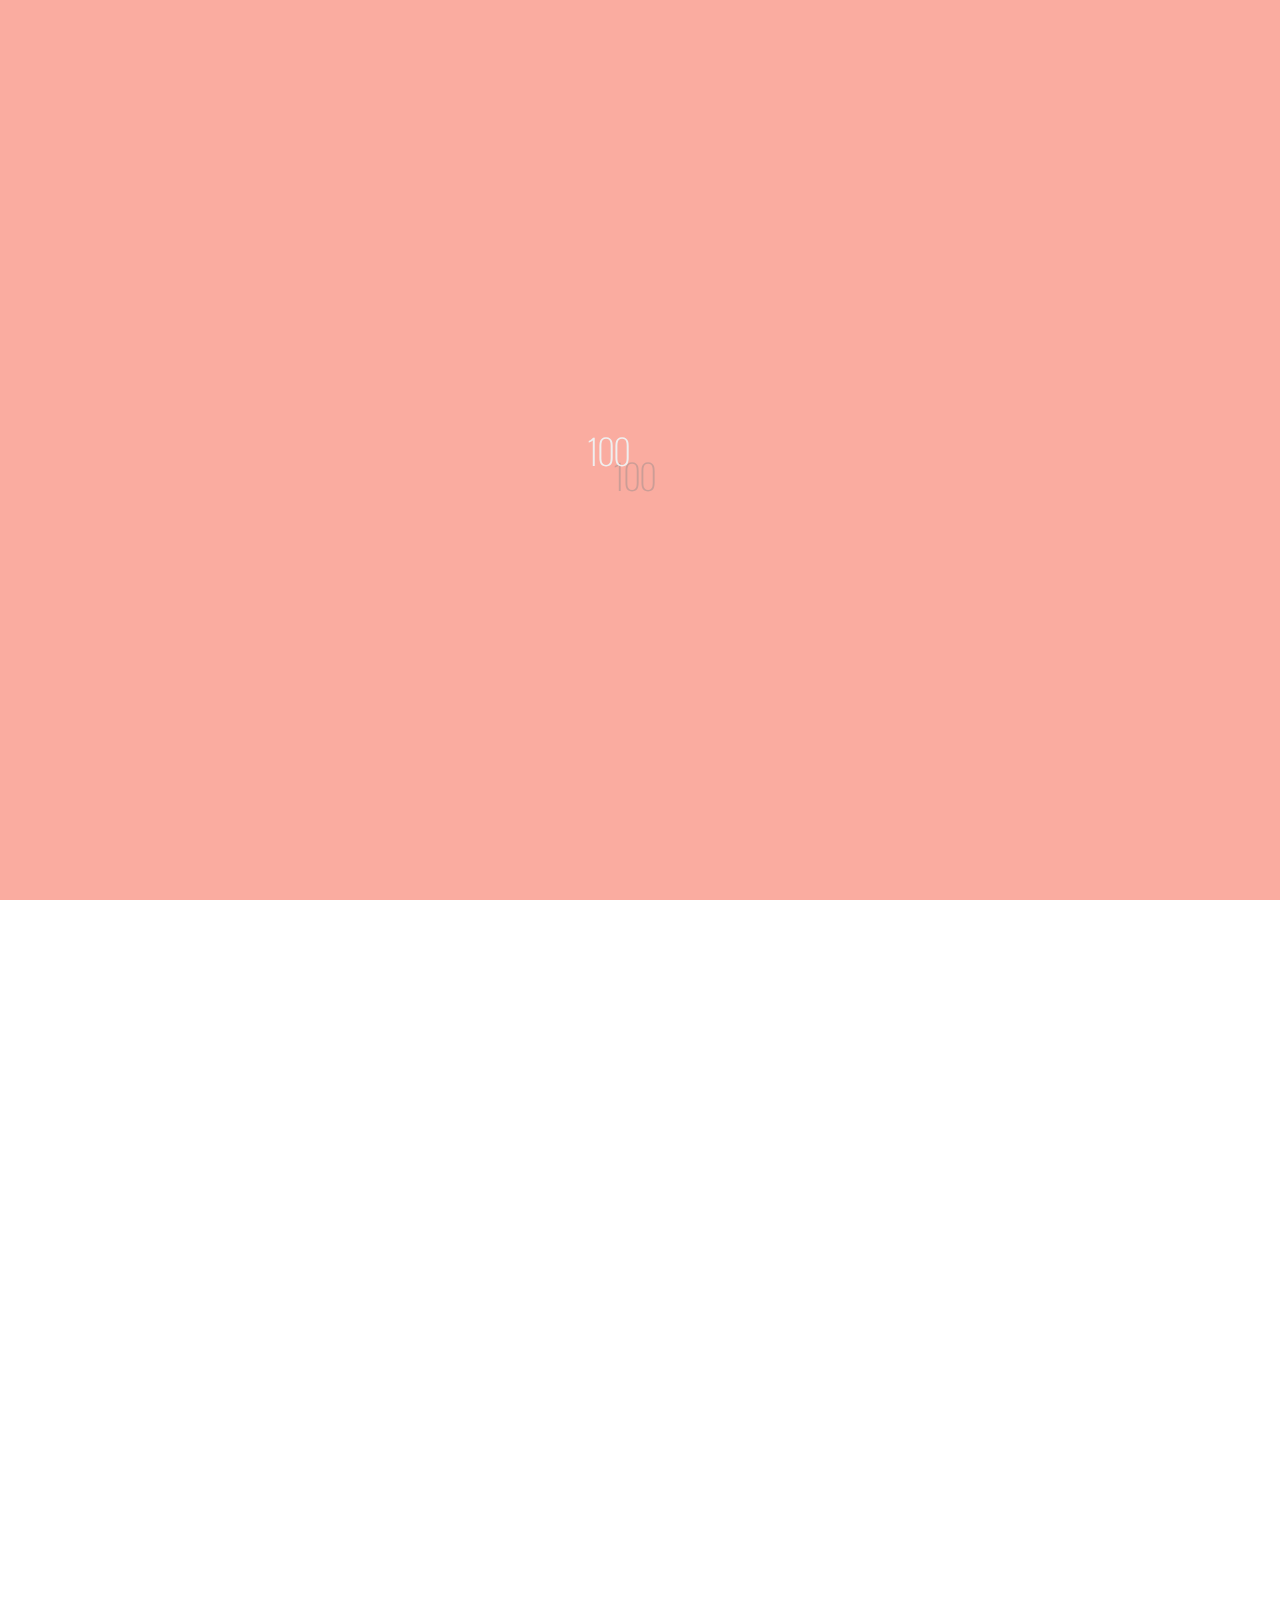
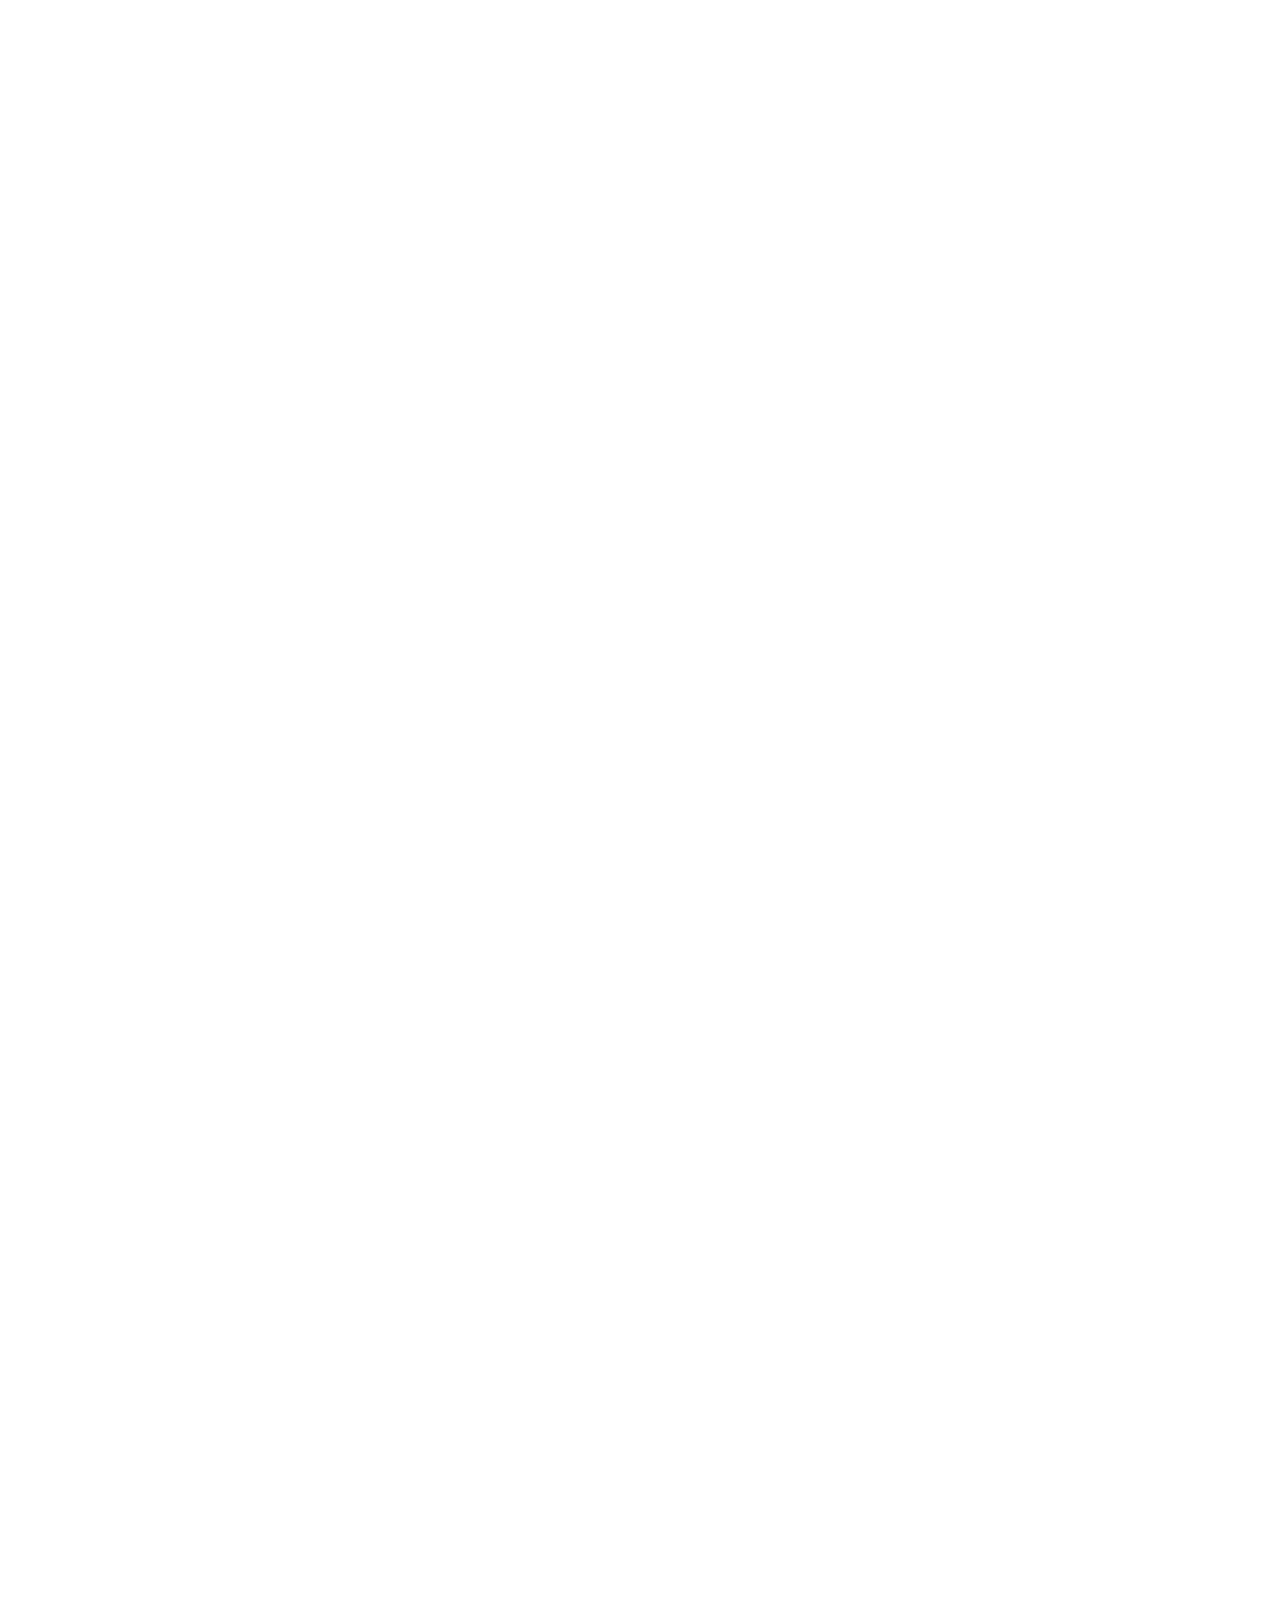
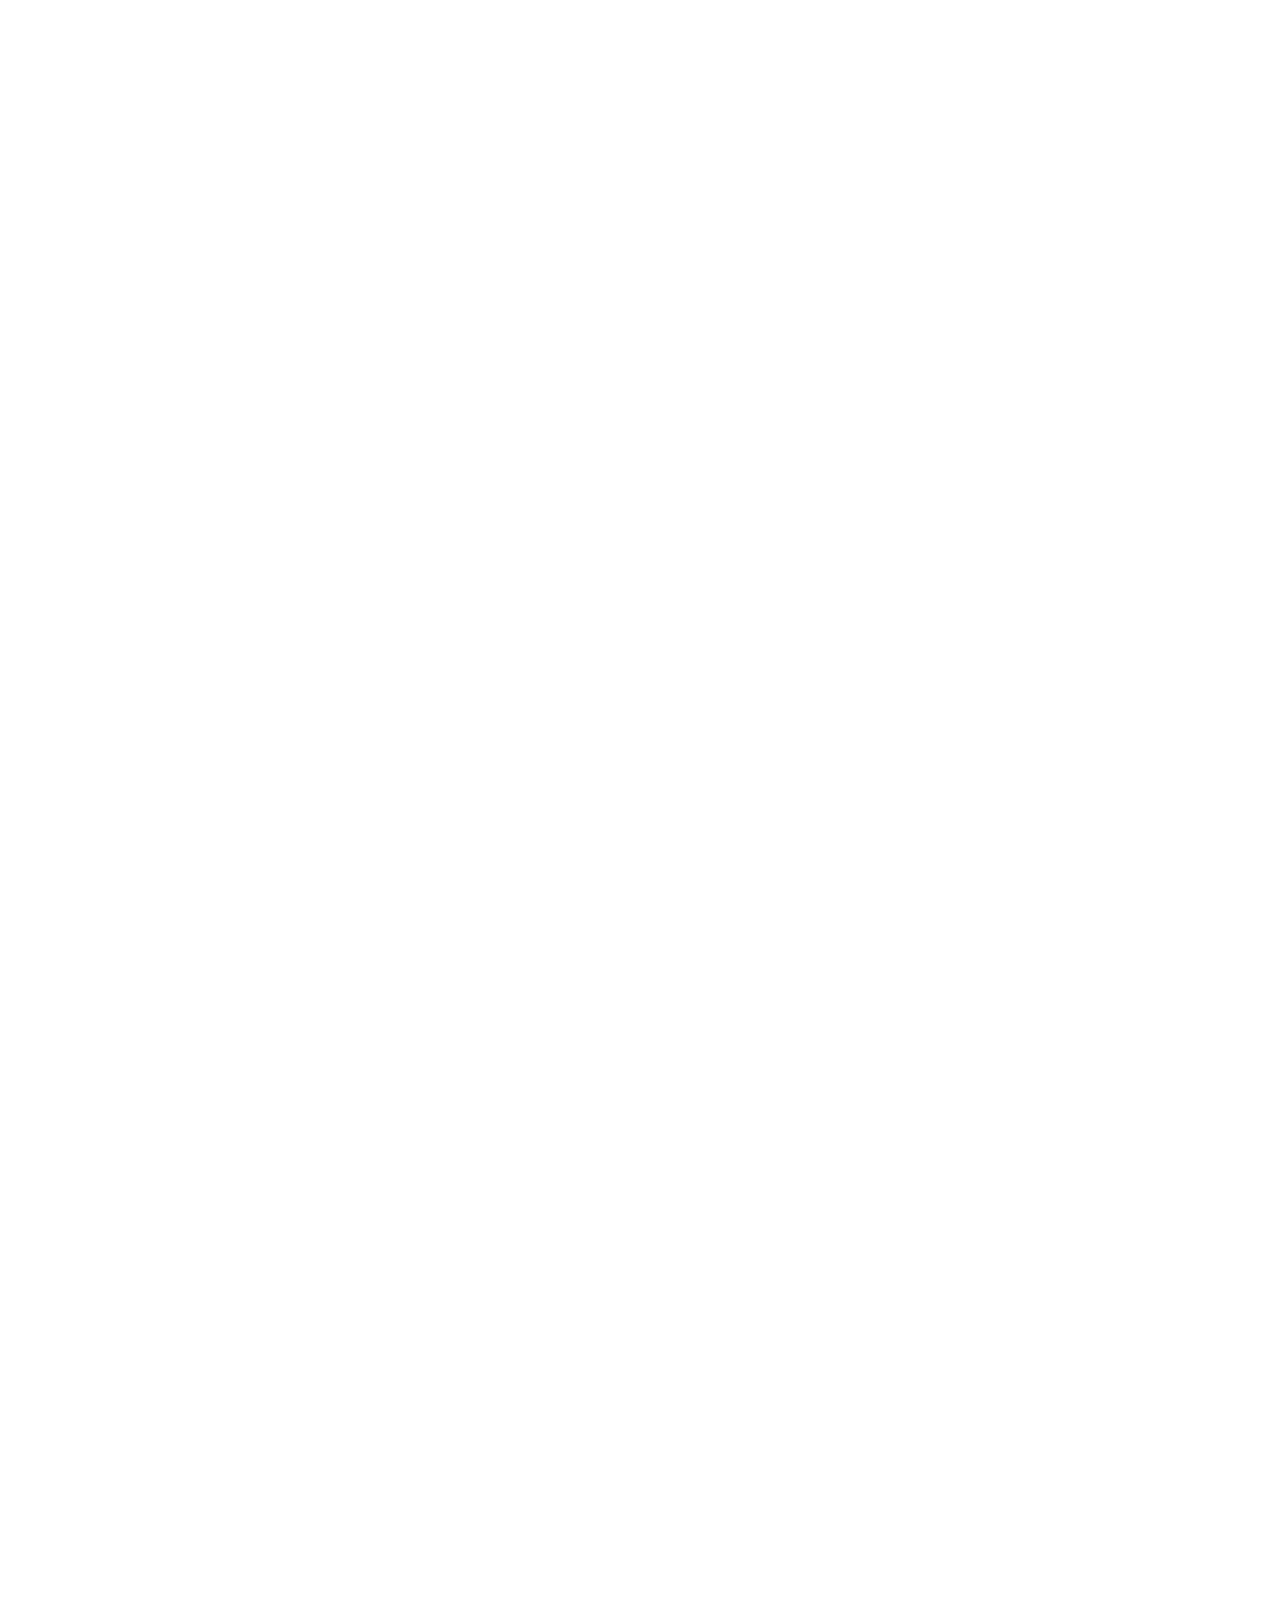
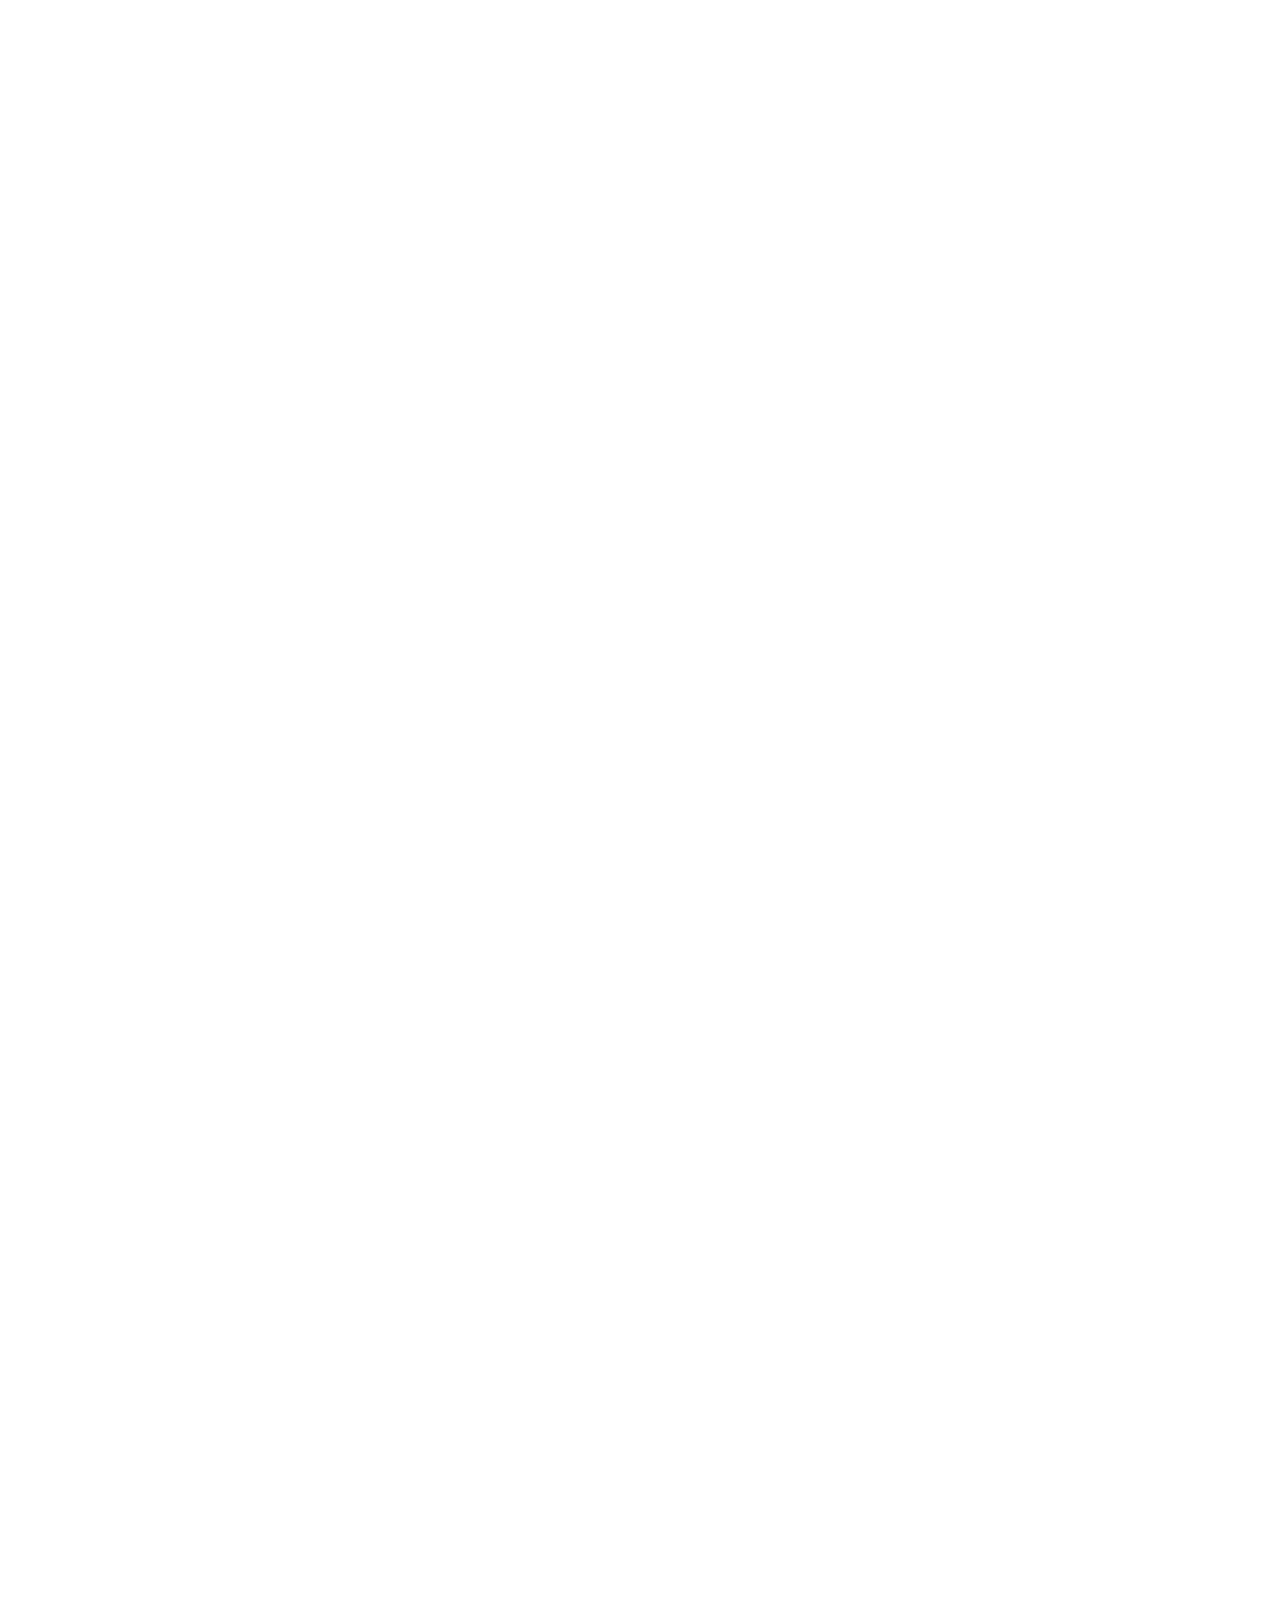
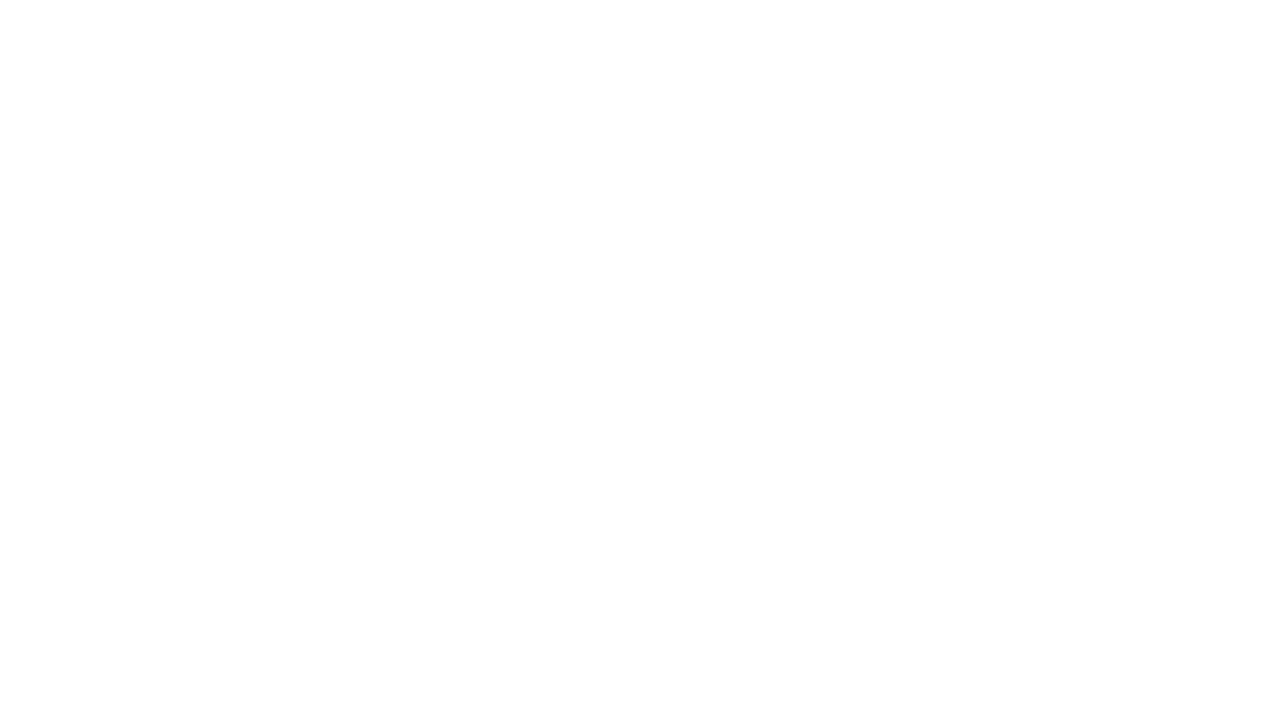
==== commit c473e176: "修改index" ====
--- a/index.html
+++ b/index.html
@@ -1046,17 +1046,17 @@
 	
 					<div class="grid-2">
 						<div class="smallicon animaper phone"><i class="fa fa-mobile fa-2x"></i></div>
-						<span>+7(111)123456789</span>
+						<span>13292376063</span>
 					</div>
 						
 					<div class="grid-2 showform">
 						<div class="smallicon actform  animaper"><i class="fa fa-envelope-o fa-2x"></i></div>
-						<span>yourmail@domain.com</span>
+						<span>277694322@qq.com</span>
 					</div>
 						
 					<div class="grid-2">
 						<div class="smallicon animaper showmap mnv "><i class="fa fa-home fa-2x"></i></div>
-						<span>Third Main Street, 27th Brooklyn,<br> NY City 1000-204 NY</span>
+						<span>河北<br>秦皇岛</span>
 					</div>
 						
 				</div>						
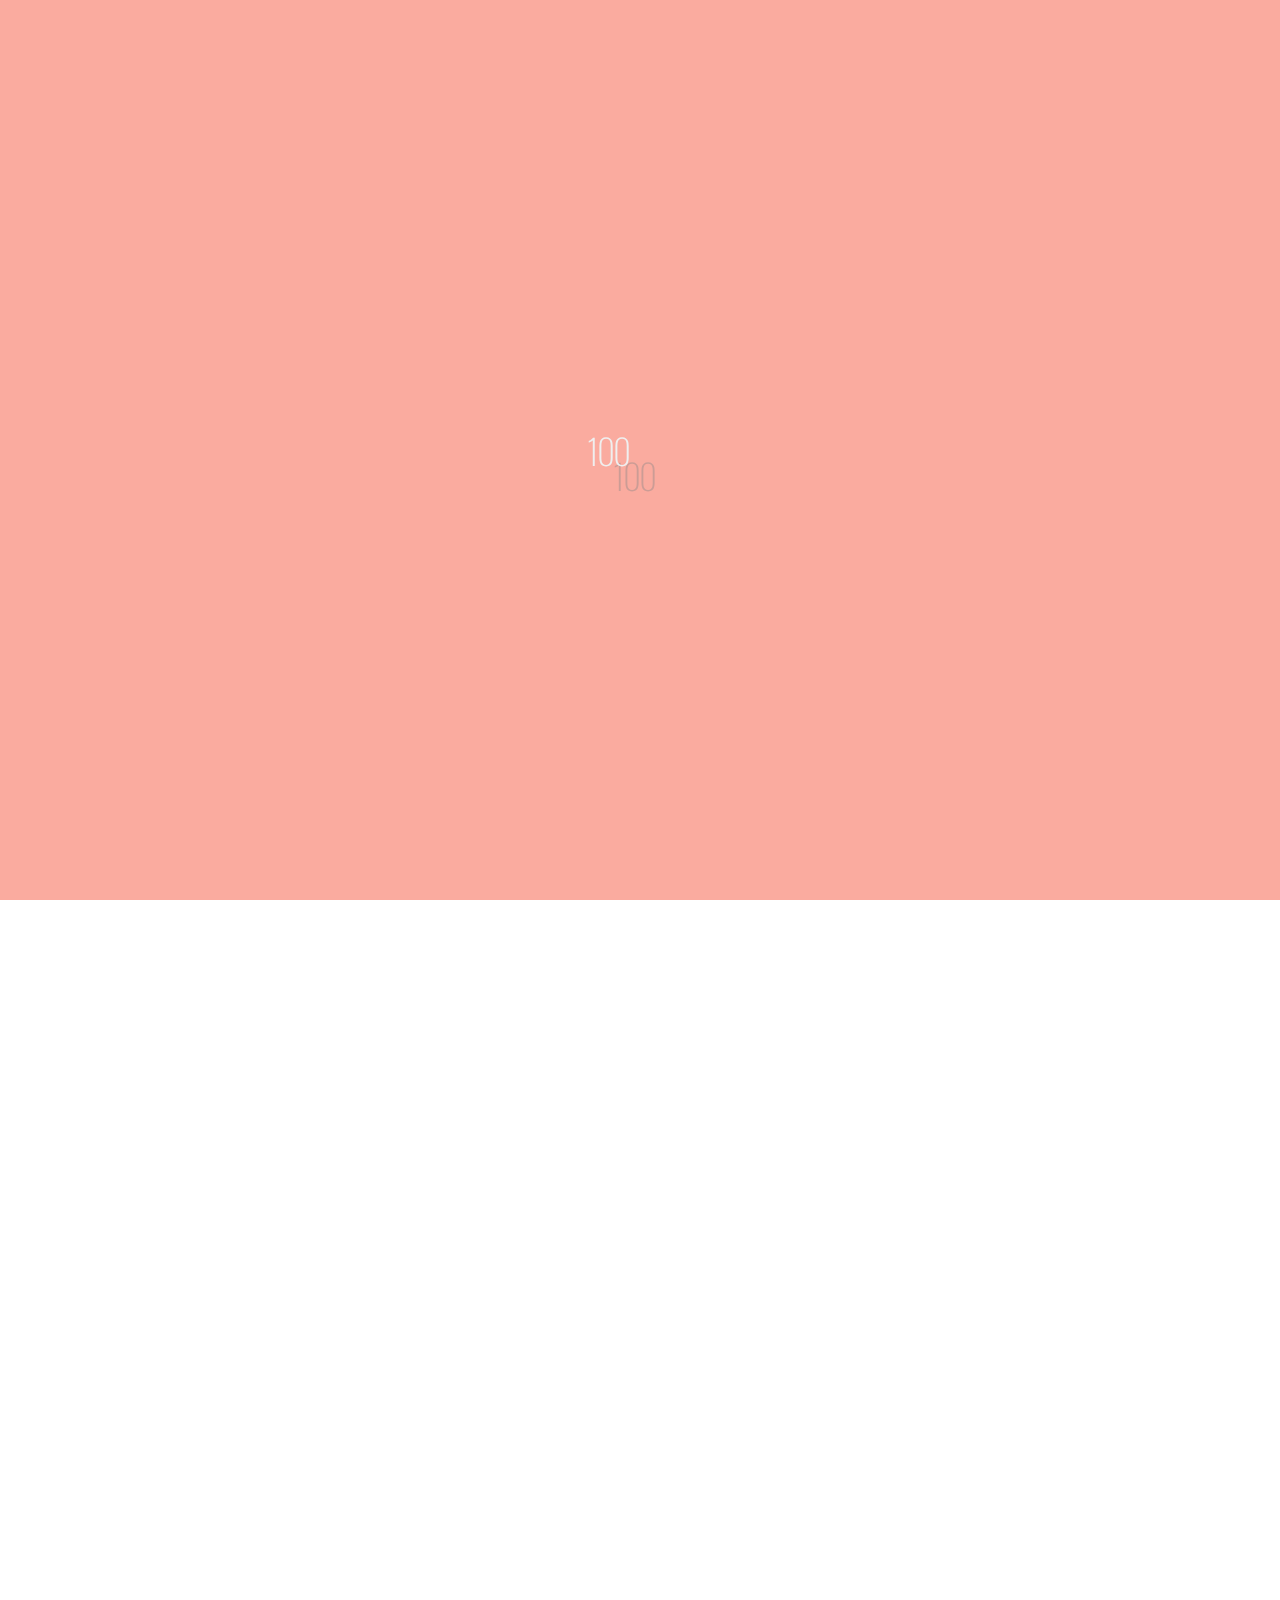
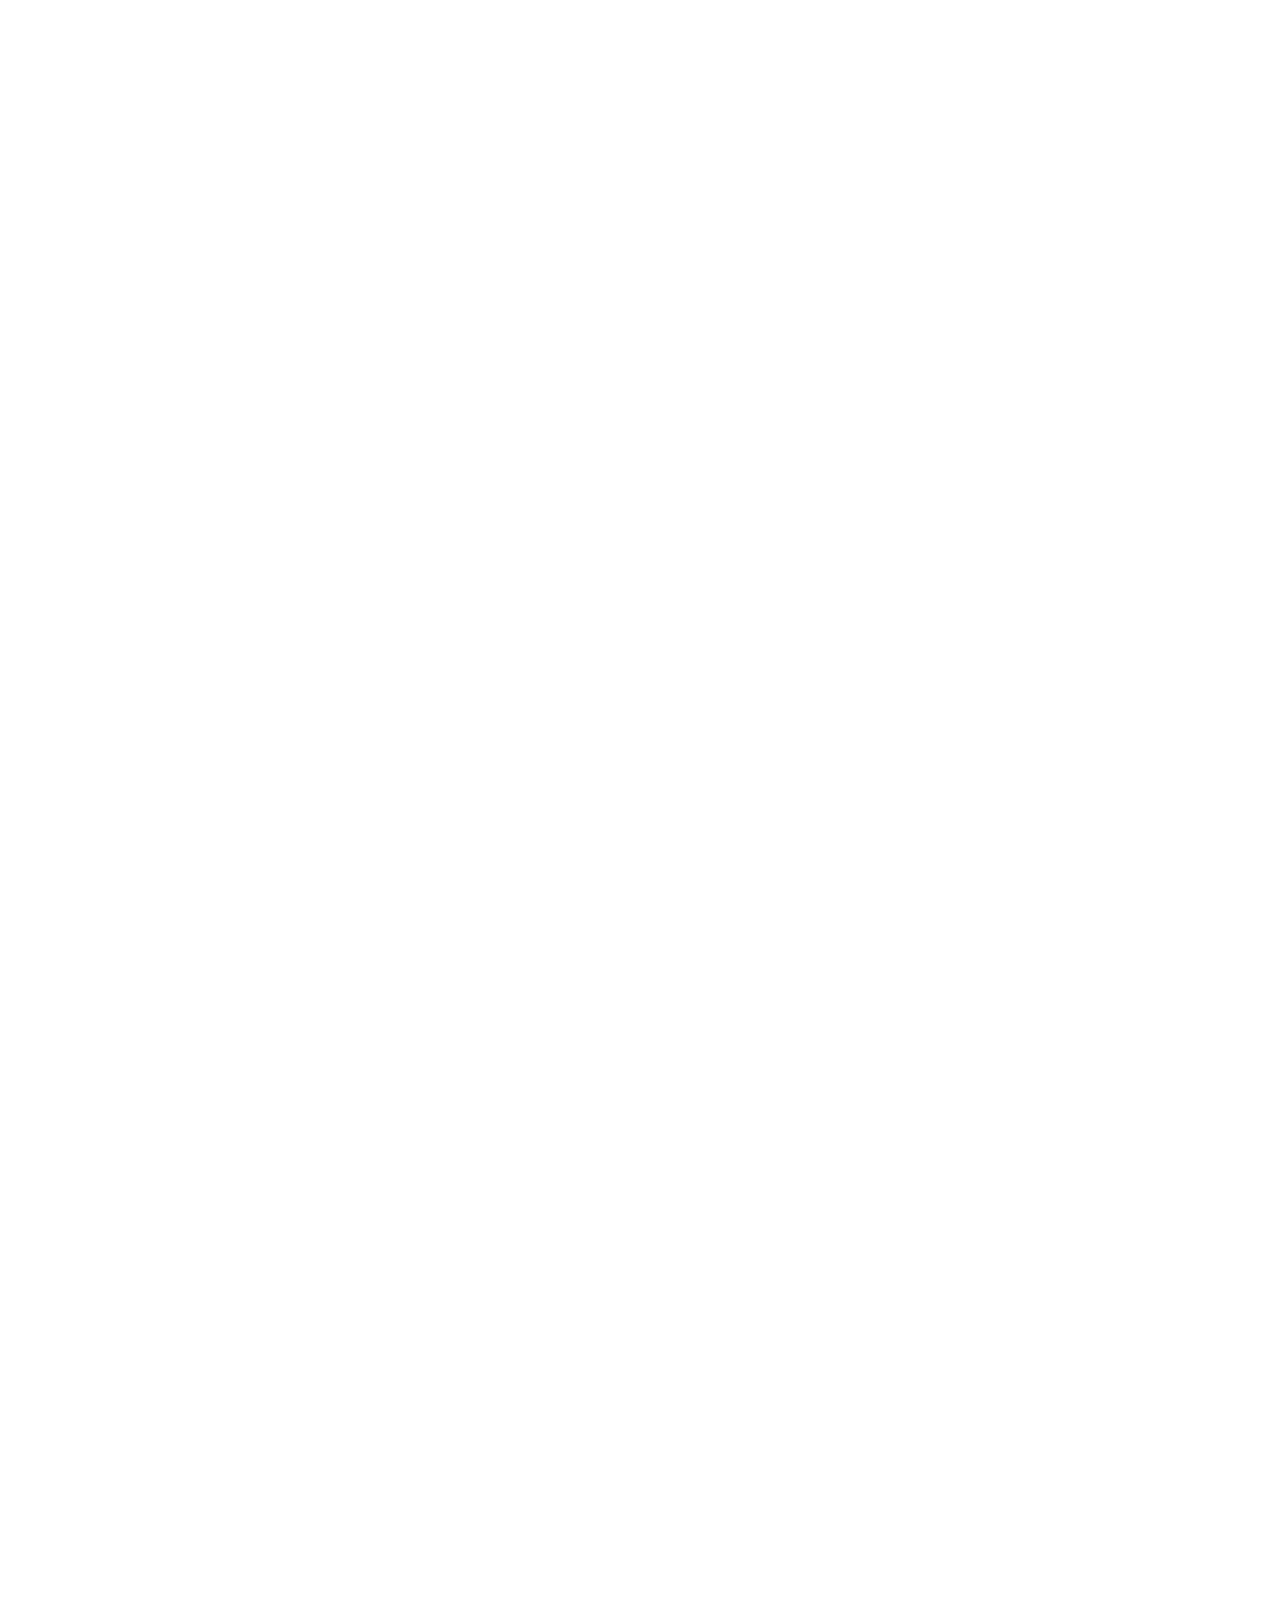
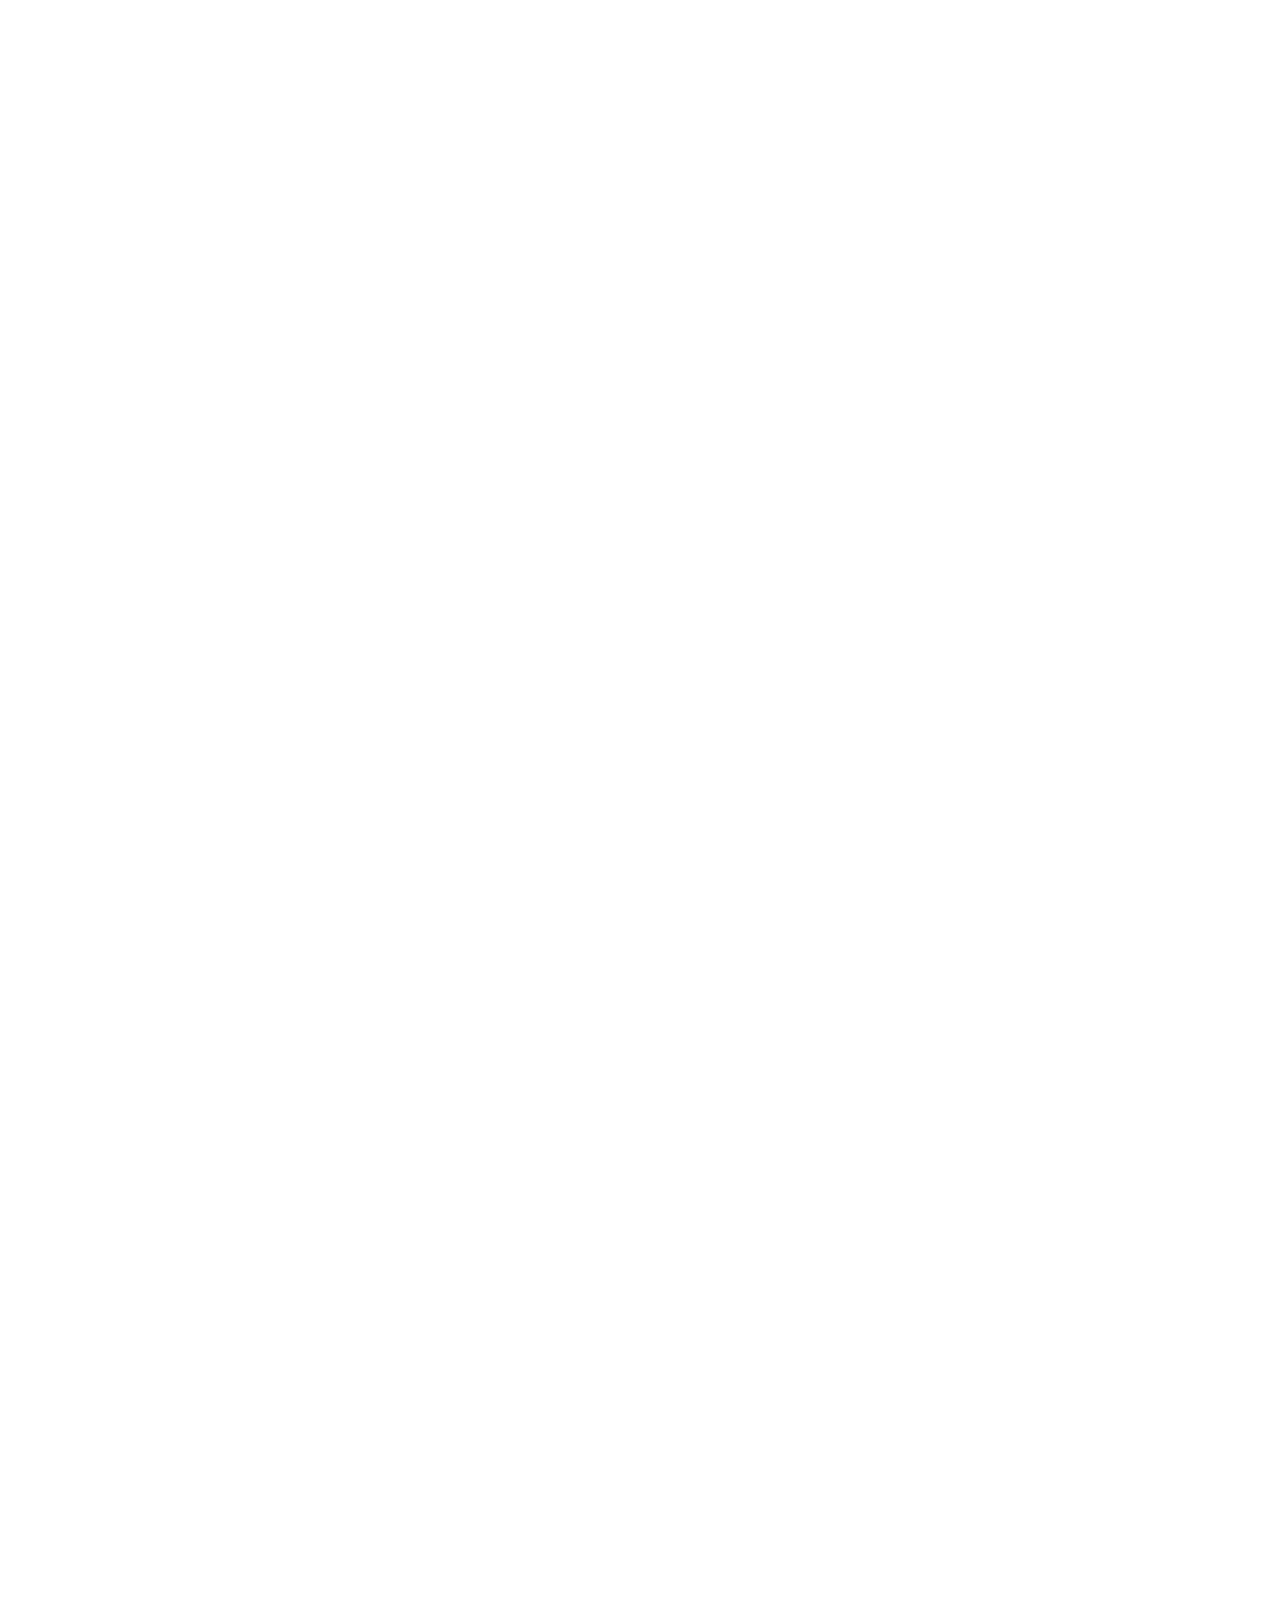
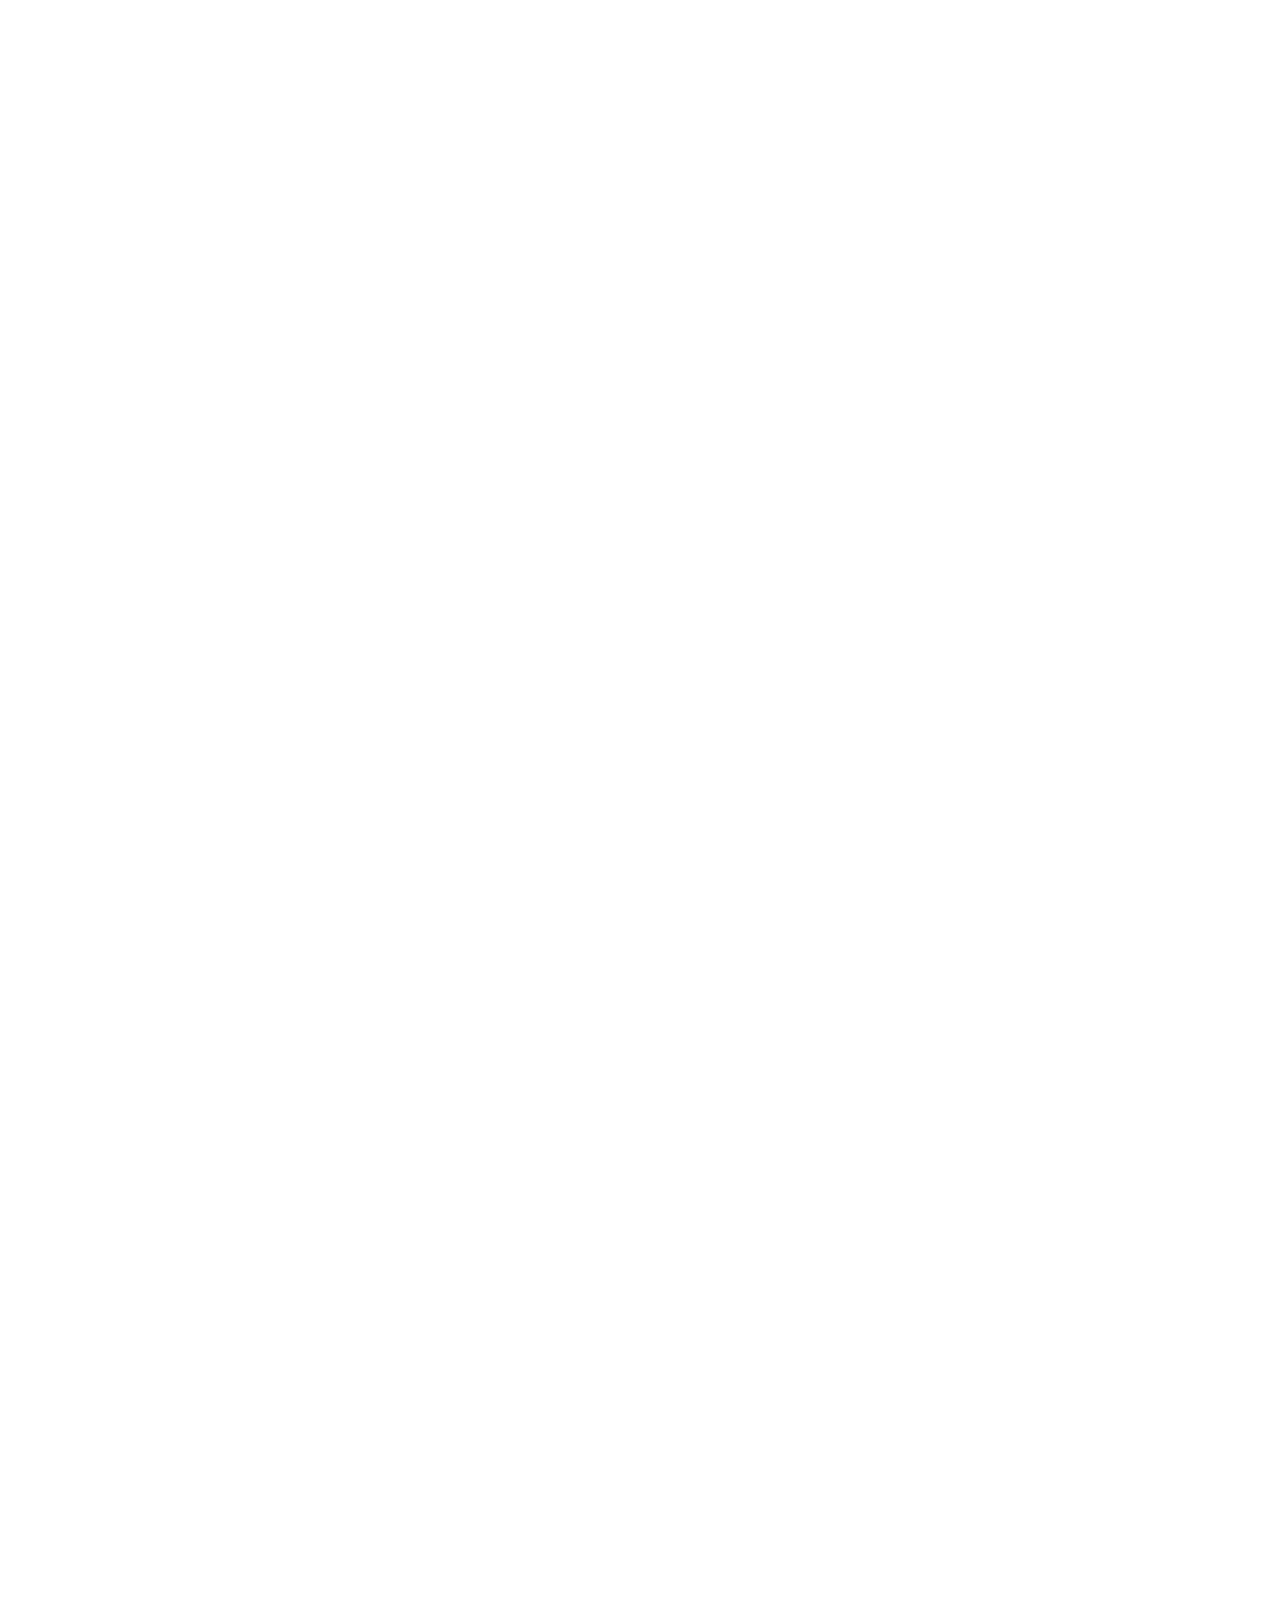
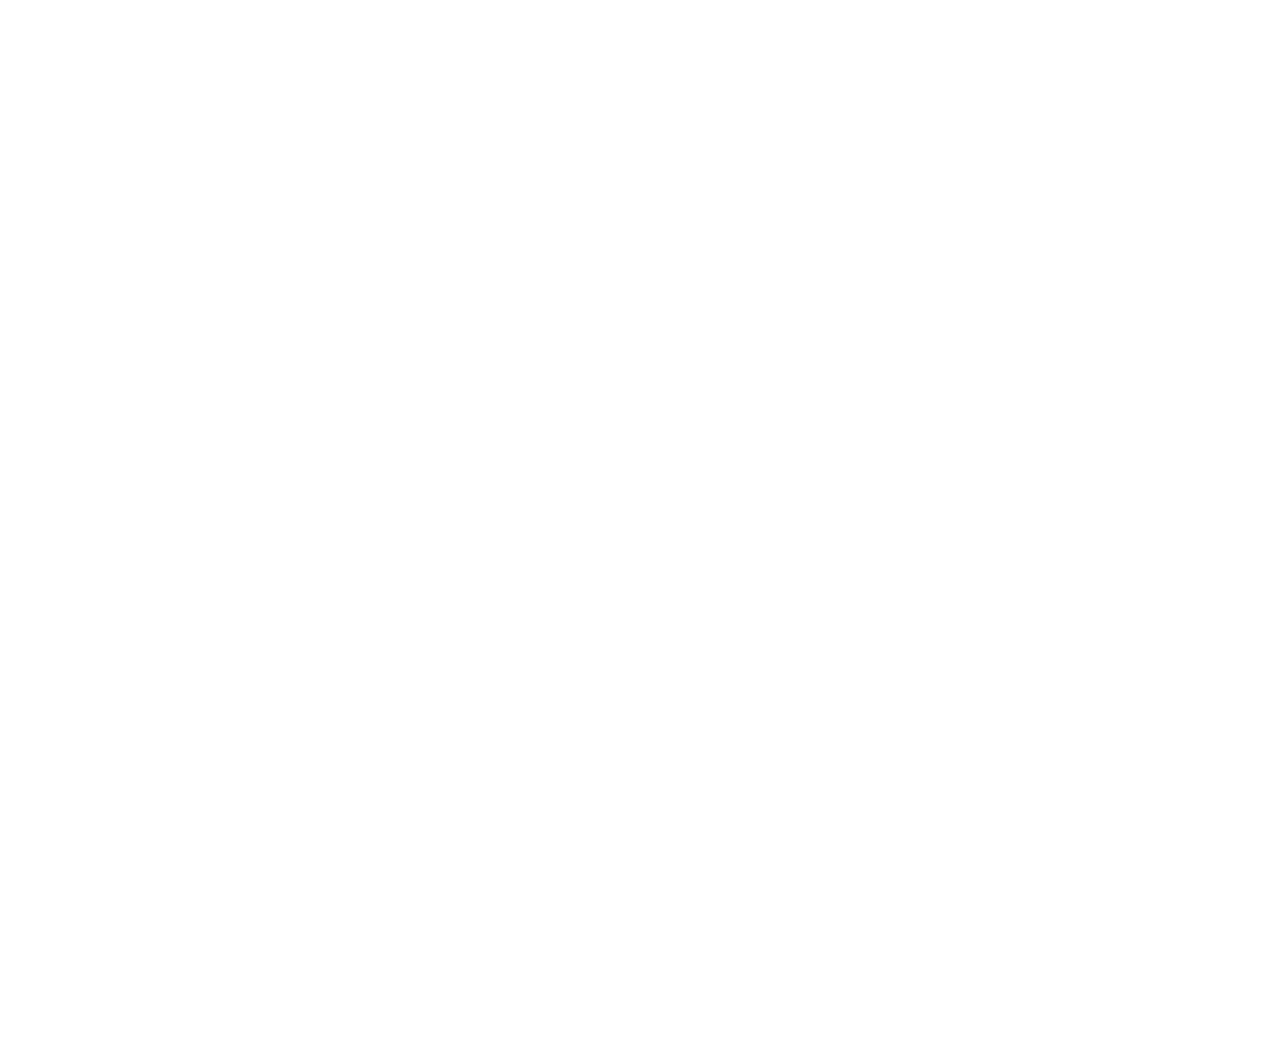
==== commit 21d6690f: "添加头像" ====
--- a/index.html
+++ b/index.html
@@ -60,7 +60,7 @@
 			
 			<div class="link-holder" id="nav">
 				<ul>
-					<li class="current"><a href="#about" class="scroll-link">About</a></li>
+					<li class="current"><a href="#about" class="scroll-link">About Me</a></li>
 					<li><a href="#team" class="scroll-link">Team</a></li>
 					<li><a href="#servises" class="scroll-link">Services</a></li>
 					<li><a href="#portfolio" class="scroll-link">Portfolio</a></li>
@@ -155,7 +155,7 @@
 		<div class="content">
 			<div class="container">
 			<h3 class="sections-head">Who we are</h3>
-				<h2>About us</h2>
+				<h2>About Me</h2>
 				
 					<div id="owl-demo" class="owl-carousel">
 	 
@@ -165,7 +165,7 @@
 					  <div class="small-separator"></div>
 					  <p>With clients all over the world and expertise in everything digital, we are ambitious, growing fast and committed to providing the best digital services. We have an impeccable track record for helping our customers gain popularity in the online world and beyond.</p>
 	
-						<img src="images/ipad7.png" class="present-block animaper" alt="" title="">
+						<img src="images/gerentouxiang.jpg" class="present-block animaper" alt="" title="">
 					  
 						<div class="customNavigation">
 							<a class="btn next-slide transition lanch-sklills">next</a>
